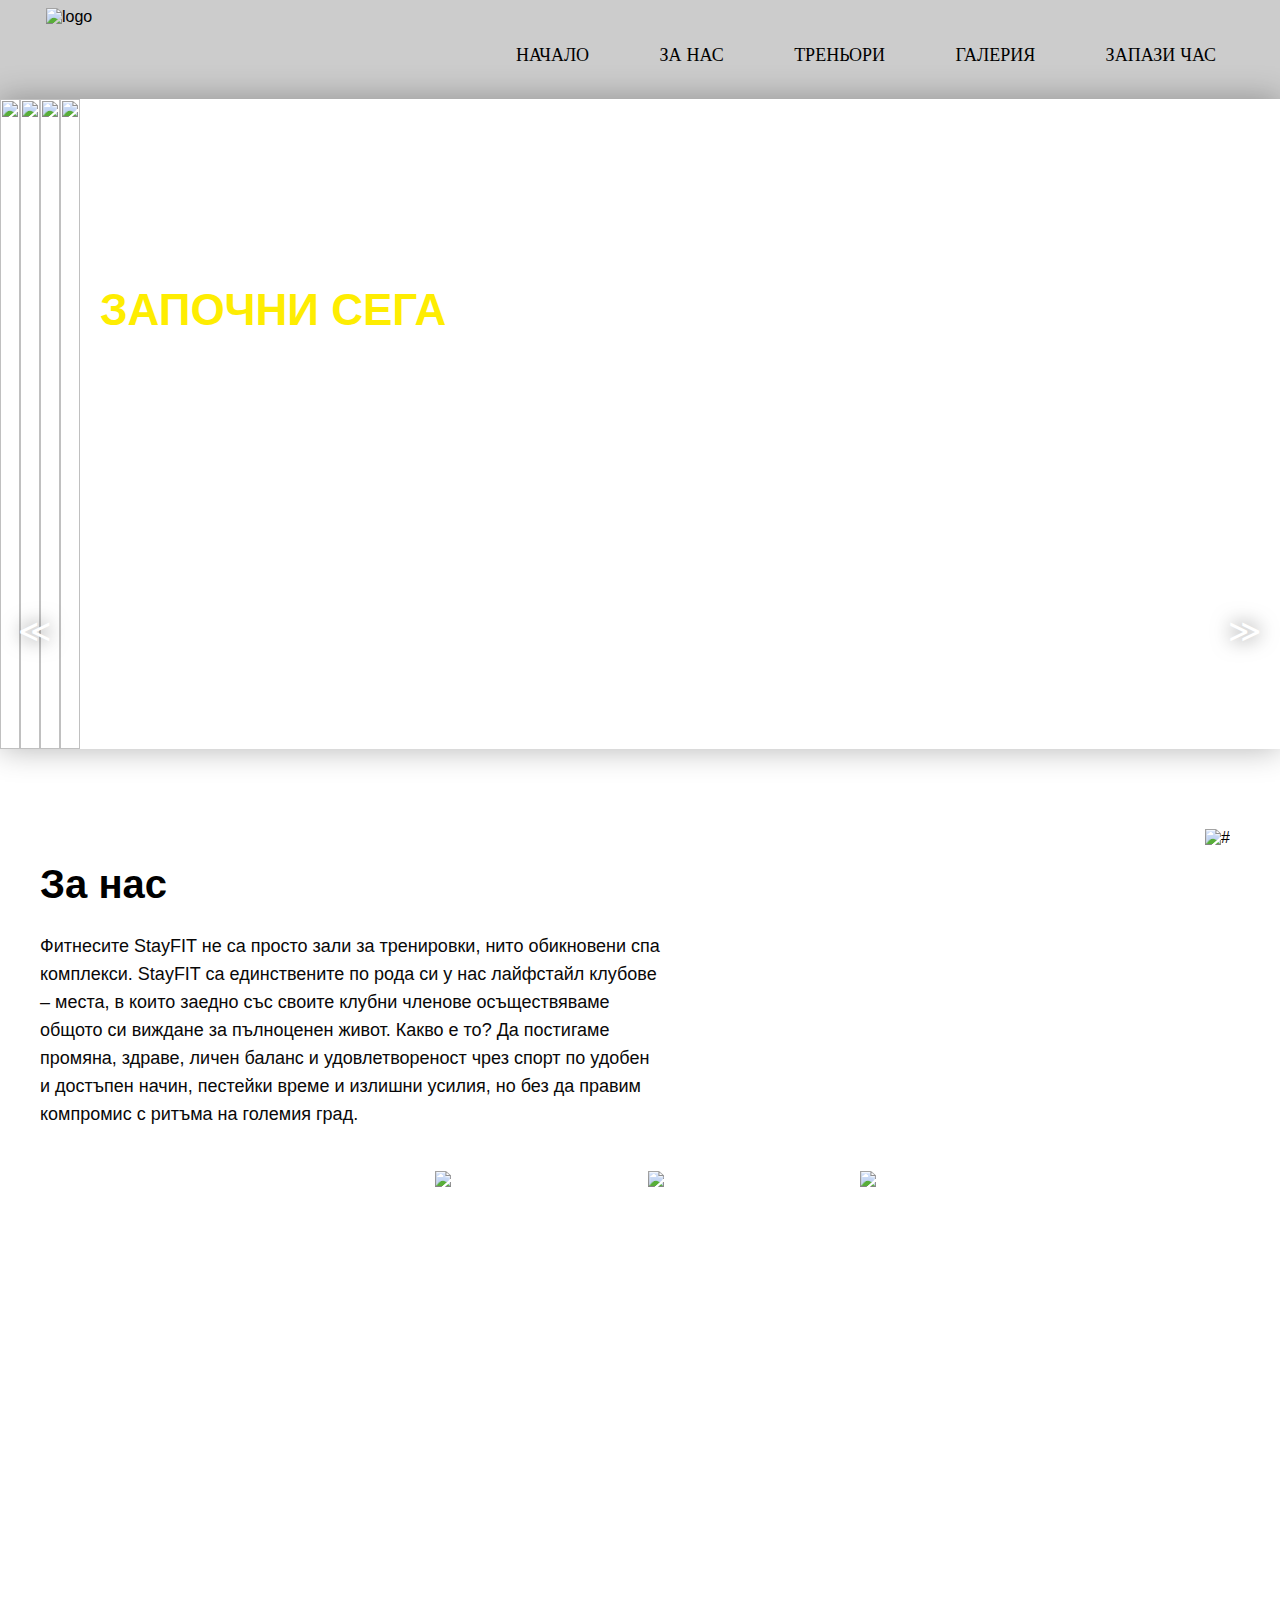
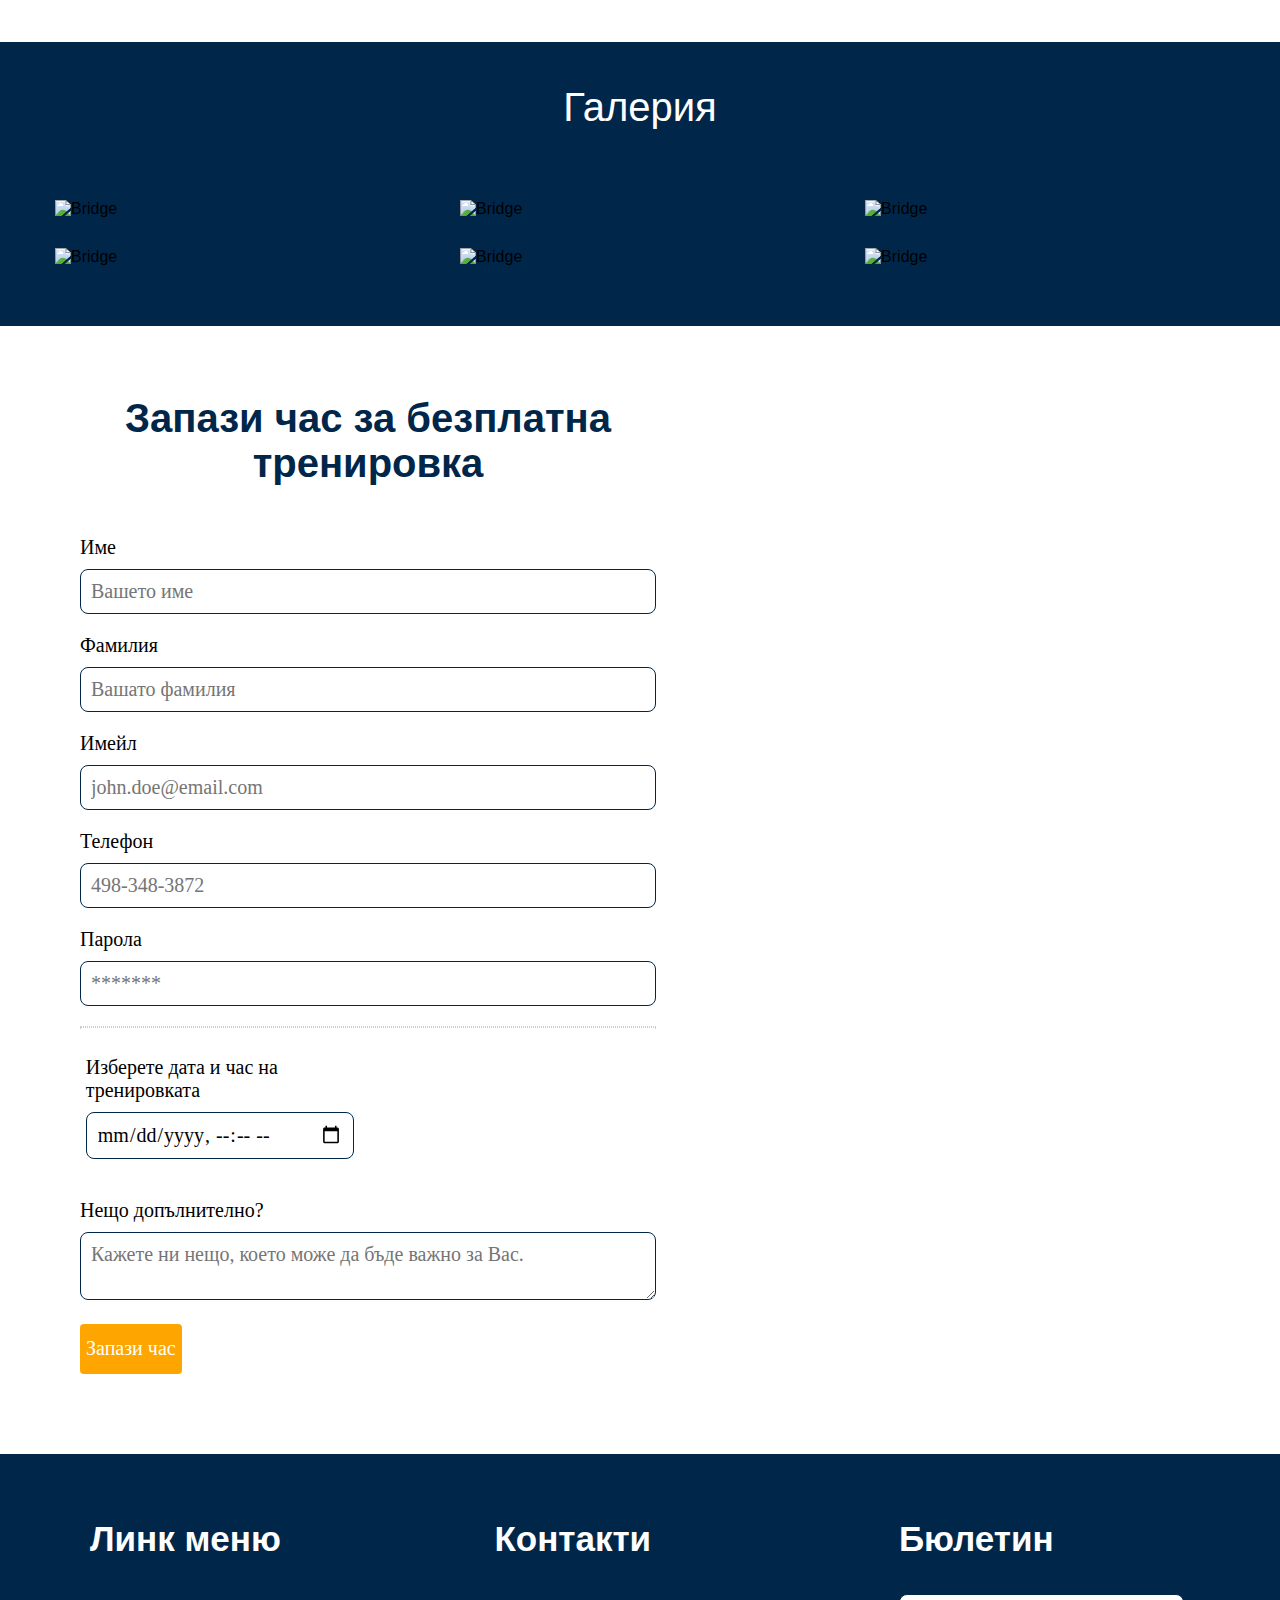
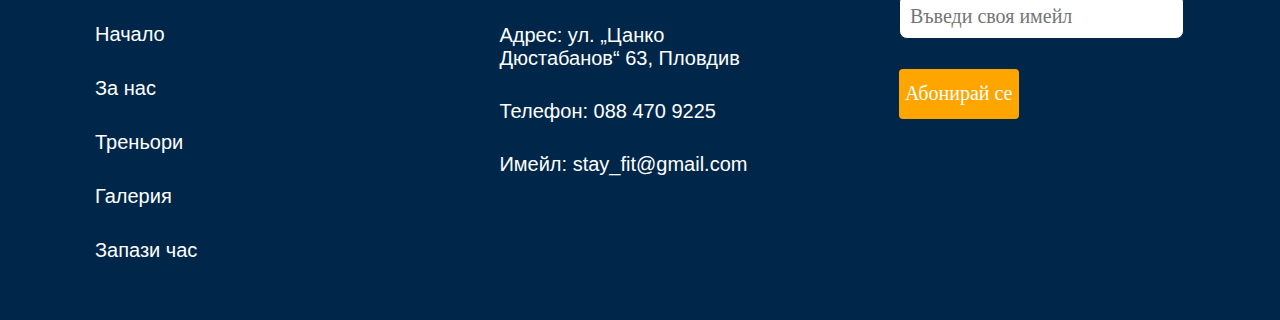
==== CourseWork/index.html @ 530b2f4f "Started validating the form" ====
<!DOCTYPE html>
<html lang="en">
<head>
    <meta charset="UTF-8">
    <meta http-equiv="X-UA-Compatible" content="IE=edge">
    <meta name="viewport" content="width=device-width, initial-scale=1.0">
    <link rel="stylesheet" href="styles.css">
    <link rel="preconnect" href="https://fonts.googleapis.com">
    <link rel="preconnect" href="https://fonts.gstatic.com" crossorigin>
    <link href="https://fonts.googleapis.com/css2?family=Koulen&display=swap" rel="stylesheet">
    <script src="slider.js"></script>
    <script src="scroll.js" ></script>
    <script src="validate.js"></script>
    <title>StayFIT</title>
</head>
<body>
  
    <header id="site-header">
        <div class="site-identity">
         <a href="index.html"><img id="logo" src="images/logo.png" alt="logo"></a>
        </div>  
        <nav class="site-navigation">
          <ul class="nav">
            <li><a href="#site-header">Начало</a></li> 
            <li><a href="#about">За нас</a></li> 
            <li><a href="#trainers">Треньори</a></li> 
            <li><a href="#gallery">Галерия</a></li> 
            <li><a href="#booking-form">Запази час</a></li> 
          </ul>
        </nav>
      </header> 
      <main>
         <div id="slider">
            <ul id="slideWrap"> 
               <li><img src="images/banner2.jpg" alt=""></li>
               <li><img src="images/banner4.jpg" alt=""></li>
                <li><img src="images/banner1.jpg" alt=""></li>
                <li><img src="images/banner3.jpg" alt=""></li>
              </ul>
        </div>
        <div class="banner_text">
            <div class="container">
               <div class="row">
                  <div class="col-md-10">
                     <div class="stewart">
                        <span>Започни сега</span>
                        <h1>Безплатна тренировка </h1>
                        <a id="prev" href="#">&#8810;</a>
                        <a id="next" href="#">&#8811;</a>
                     </div>
                  </div>
               </div>
            </div>
         </div>
         <div id ="about">
                     <div class ="titlepage">
                        <h2>За нас</h2>
                        
                        <p>Фитнесите StayFIT не са просто зали за тренировки, нито обикновени спа комплекси. 
                           StayFIT са единствените по рода си у нас лайфстайл клубове – места, в които заедно със своите
                            клубни членове осъществяваме общото си виждане за пълноценен живот. Какво е то? Да постигаме промяна,
                             здраве, личен баланс и удовлетвореност чрез спорт по удобен и достъпен начин, пестейки време и излишни 
                             усилия, но без да правим компромис с ритъма на големия град. </p>
                     </div>
                  </div>
                     <div class="about_img">
                        <figure><img src="images/about.jpg" alt="#"/></figure>
                     </div>
                  </div>
               </div>
            </div>
         </div>
         <div id="trainers">
                     <div class="trainers-titlepage">
                        <h2>Нашите треньори</h2>
                        <p>Избери между едни от най-опитните треньори в страната </p>
                     </div>
                     <div class = "trainer-container">
                        <div class="trainer_img">
                          <img src="images/coach1.jpg" alt="#"/>
                        </div>
                        <div class="trainer">
                           <h3>Крум Дойчинов </h3>
                           <p>ПЕРСОНАЛЕН ТРЕНЬОР</p>
                        </div> 
                     </div>
                     <div class="trainer-container">
                        <div class="trainer_img">
                        <img src="images/coach2.png" alt="#"/>
                        </div>
                        <div class="trainer">
                           <h3>Георги Иванов </h3>
                           <p>ГРУПОВ ТРЕНЬОР</p>
                        </div>
                     </div>
                     <div class="trainer-container">
                        <div class="trainer_img">
                        <img src="images/coach3.png" alt="#"/>
                        </div>
                        <div class="trainer">
                           <h3>Петър Александров </h3>
                           <p>ПЕРСОНАЛЕН ТРЕНЬОР</p>
                        </div>
                     </div>
            </div>
         </div>
         <div id="gallery">
            <div class="titlepage">
               <h2>Галерия</h2>
            </div>
           <div class="gallery_images">
            <img class="gallery_img" src="images/gallery1.jpg" alt="Bridge">
            <img class="gallery_img" src="images/gallery2.jpg" alt="Bridge">
            <img class="gallery_img" src="images/gallery3.jpg" alt="Bridge">
            <img class="gallery_img" src="images/gallery4.jpg" alt="Bridge">
            <img class="gallery_img" src="images/gallery5.jpg" alt="Bridge">
            <img class="gallery_img" src="images/gallery6.jpg" alt="Bridge">
           </div>
         </div>
         <div id="booking-form">
            <div class="booking-title">
               <p>Запази час за безплатна тренировка</p>
            </div>
            <form name="myForm" action="index.html" method="post" onsubmit="return validateForm()">
               <div class="elem-group">
                 <label for="name">Име</label>
                 <input type="text" id="name" name="visitor_name" placeholder="Вашето име">
               </div>
               <div class="elem-group">
                  <label for="secondName">Фамилия</label>
                  <input type="text" id="secondName" name="visitor_secondName" placeholder="Вашато фамилия">
                </div>
               <div class="elem-group">
                 <label for="email">Имейл</label>
                 <input type="email" id="email" name="visitor_email" placeholder="john.doe@email.com" required>
               </div>
               <div class="elem-group">
                 <label for="phone">Телефон</label>
                 <input type="tel" id="phone" name="visitor_phone" placeholder="498-348-3872" required>
               </div>
               <div class="elem-group">
                  <label for="password">Парола</label>
                  <input type="password" id="password" name="visitor_password" placeholder="*******" required>
                </div>
               <hr>
               <div class="elem-group inlined">
                 <label for="date">Изберете дата и час на тренировката</label>
                 <input type="datetime-local" id="date" name="date" required>
               </div>
               <div class="elem-group">
                 <label for="message">Нещо допълнително?</label>
                 <textarea id="message" name="visitor_message" placeholder="Кажете ни нещо, което може да бъде важно за Вас." ></textarea>
               </div>
               <button type="submit">Запази час</button>
             </form>
         </div>
         <div class="mapouter">
            <div class="gmap_canvas">
            <iframe width="500" height="500" id="gmap_canvas" src="https://maps.google.com/maps?q=%D1%83%D0%BB.%20%E2%80%9E%D0%A6%D0%B0%D0%BD%D0%BA%D0%BE%20%D0%94%D1%8E%D1%81%D1%82%D0%B0%D0%B1%D0%B0%D0%BD%D0%BE%D0%B2%E2%80%9C%2063,%204000%20%D0%A6%D0%B5%D0%BD%D1%82%D1%8A%D1%80,%20%D0%9F%D0%BB%D0%BE%D0%B2%D0%B4%D0%B8%D0%B2&t=&z=13&ie=UTF8&iwloc=&output=embed" frameborder="0" scrolling="no" marginheight="0" marginwidth="0"></iframe>
            <a href="https://123movies-a.com"></a>
            <br>
            <a href="https://www.embedgooglemap.net">embed map</a>
           </div>
        </div>
      </main>
      <footer>
         <div class="link-menu">
            <h3>Линк меню</h3>
                     <ul >
                        <li><a href="#site-header">Начало</a></li>
                        <li><a href="#about"> За нас</a></li>
                        <li><a href="#trainers">Треньори</a></li>
                        <li><a href="#gallery">Галерия</a></li>
                        <li><a href="#booking-form">Запази час</a></li>     
                     </ul>
         </div>
         <div class="contacts">
            <h3>Контакти</h3>
                     <ul id="contacts-address" >
                        <li>Адрес: ул. „Цанко Дюстабанов“ 63, Пловдив</li>
                        <li>Телефон: 088 470 9225 </li>
                        <li>Имейл: stay_fit@gmail.com  </li>
                     </ul>      
         </div>
         <div class="news-subs">
            <h3>Бюлетин</h3>
            <form class="bottom_form">
               <input class="enter" placeholder="Въведи своя имейл" type="text" name="Enter your email">
               <button class="sub_btn">Абонирай се</button>
            </form>
         </div>
      </footer>
</body>
</html>
---- CourseWork/styles.css ----
html {
  scroll-behavior: smooth;
}
body {
  font-family: Helvetica;
  margin: 0;
}
#logo {
  width: 150px;
  height: 75px;
  padding-top: 0px;
  padding-left: 30px;
}
a {
  text-decoration: none;
  color: #000;
}
#site-header {
  border-bottom: 1px solid #ccc;
  padding: 0.5em 1em;
  display: flex;
  justify-content: space-between;
  background-color: rgba(0, 0, 0, 0.2);
}
.site-navigation ul li a{
  text-transform: uppercase;
}
.site-navigation ul li a:hover{
  color: #00274a;
  border-bottom: #00274a solid 3px;
}
.site-navigation ul,
.site-navigation li {
  margin: 0;
  padding: 0;
}

.site-navigation li {
  font-family: "Koulen", cursive;
  font-size: 18px;
  padding-right: 30px;
  display: inline-block;
  margin: 1.7em 1em 1em 1em;
}
/** banner section **/
#slider {
  position: relative;
  width: 100%;
  height: 650px;
  overflow: hidden;
  box-shadow: 0 0 30px rgba(0, 0, 0, 0.3);
}
#slider ul {
  position: relative;
  list-style: none;
  height: 100%;
  width: 10000%;
  padding: 0;
  margin: 0;
  transition: all 750ms ease;
  left: 0;
}
#slider ul li {
  position: relative;
  height: 100%;

  float: left;
}
#slider ul li img {
  width: 100%;
  height: 650px;
}
#prev,
#next {
  width: 50px;
  line-height: 50px;
  text-align: center;
  color: white;
  text-decoration: none;
  position: absolute;
  top: 85%;
  border-radius: 50%;
  font-size: 2rem;
  text-shadow: 0 0 20px rgba(0, 0, 0, 0.6);
  transform: translateY(-50%);
  transition: all 150ms ease;
}
#prev {
  left: 10px;
}
#next {
  right: 10px;
}

#prev:hover,
#next:hover {
  background-color: rgba(0, 0, 0, 0.5);
  text-shadow: 0;
}

.banner_text {
  position: absolute;
  width: 100%;
  top: 50%;
  transform: translateY(-50%);
}

.stewart span {
  text-transform: uppercase;
  font-weight: 600;
  font-size: 44px;
  line-height: 35px;
  color: #feed01;
  display: block;
  padding-top: 100px;
  padding-left: 100px;
  padding-bottom: 24px;
}

.stewart h1 {
  padding-left: 100px;
  padding-bottom: 35px;
  text-transform: uppercase;
  font-weight: 600;
  font-size: 106px;
  line-height: 90px;
  color: #fff;
}

.stewart p {
  font-weight: 400;
  font-size: 17px;
  line-height: 28px;
  color: #fff;
}

#about {
  background-color: #fff;
  padding-top: 80px;
}

#about .titlepage {
  text-align: left;
  padding-bottom: 0;
  max-width: 443px;
  width: 100%;
  float: left;
}

#about .titlepage h2 {
  font-size: 40px;
  margin-bottom: 25px;
  padding-left: 40px;
}

#about .titlepage p {
  width: 620px;
  font-weight: 400;
  font-size: 18px;
  line-height: 28px;
  color: #090808;
  padding-left: 40px;
}

.about_img {
  overflow: hidden;
}

.about_img figure {
  margin: 0;
}

.about_img figure img {
  padding-bottom: 80px;
  padding-right: 50px;
  max-width: 480px;
  max-height: 480px;
  transition: all 0.5s;
  float: right;
}

.about_img figure img:hover {
  transform: scale(1.15);
}
.trainers-titlepage h2 {
  font-size: 32px;
}
.trainers-titlepage p {
  padding-bottom: 25px;
  font-size: 25px;
}
#trainers,
.trainers-titlepage {
  font-weight: 400;
  text-align: center;
  color: #fff;
}

.trainer-container {
  margin-left: 40px;
  max-width: 25%;
  display: inline-block;
  vertical-align: top;
}
.trainer_img img {
  height: 15em;
  width: 100%;
}
#trainers {
  background: url(images/tra_bg.jpg);
  background-repeat: no-repeat;
  background-size: 100% 100%;
  padding: 15px 0 30px 0;
  margin-top: 60px;
  height: 530px;
}
.trainer-container:hover {
  background-color: #fff;
  transition: ease-in all 0.5s;
  color: #090808;
  transform: scale(1.1);
}
/** gallery  section **/

#gallery {
  background-color: #00274a;
  margin-top: 80px;
  padding: 10px 0 30px 0;
}

#gallery .titlepage h2 {
  margin-bottom: 70px;
  font-size: 40px;
  font-weight: 500;
  text-align: center;
  color: #fff;
}

#gallery .titlepage h2::before {
  background-color: #000;
  top: 65px;
}
#gallery {
  overflow: hidden;
  margin-bottom: 30px;
  transition: ease-in all 0.4s;
}

#gallery .gallery_img:hover {
  transform: scale(1.07);
  transition: ease-in all 0.3s;
}

#gallery .gallery_images img {
  padding-left: 55px;
  width: 27%;
  transition: ease-in all 0.3s;
  margin-bottom: 30px;
  display: inline-block;
}

/** form section**/
#booking-form {
  width: 45%;
  padding-left: 80px;
  display: inline-block;
}
.booking-title {
  margin-bottom: 50px;
  font-size: 40px;
  font-weight: 550;
  text-align: center;
  color: #00274a;
}

div.elem-group {
  margin: 20px 0;
}

div.elem-group.inlined {
  width: 49%;
  display: inline-block;
  margin-left: 1%;
}

label {
  display: block;
  font-family: "Nanum Gothic";
  padding-bottom: 10px;
  font-size: 1.25em;
}

input,
select,
textarea {
  border-radius: 8px;
  border: 1.5px solid #00274a;
  box-sizing: border-box;
  font-size: 1.25em;
  font-family: "Nanum Gothic";
  width: 100%;
  padding: 10px;
}

div.elem-group.inlined input {
  width: 95%;
  display: inline-block;
}

textarea {
  max-height: 300px;
  max-width: 100%;
}

hr {
  border: 1px dotted #ccc;
}

button {
  height: 50px;
  background: orange;
  border: none;
  color: white;
  font-size: 1.25em;
  font-weight: 500;
  font-family: "Nanum Gothic";
  border-radius: 4px;
  cursor: pointer;
}

button:hover {
  border: 2px solid black;
}

.mapouter {
  position: relative;
  float: right;
  padding-right: 30px;
  padding-top: 209px;
  height: 450px;
  width: 500px;
}
.gmap_canvas {
  overflow: hidden;
  background: none !important;
  height: 460px;
  width: 500px;
}

footer {
  width: 100%;
  background: #00274a;
  margin-top: 80px;
  padding-top: 30px;
}
footer h3 {
  padding-left: 35px;
  color: #fff;
  font-size: 35px;
  font-weight: 550;
  text-align: left;
}
.link-menu {
  width: 25%;
  vertical-align: top;
  display: inline-block;
  padding-left: 55px;
  margin-bottom: 40px;
}
.contacts,
.news-subs {
  width: 25%;
  vertical-align: top;
  display: inline-block;
  padding-left: 80px;
  margin-bottom: 40;
}
.link-menu ul li {
  text-align: left;
  list-style-type: none;
  color: #fff;
  padding-top: 20px;
  font-size: 30px;
}
.link-menu ul li a:hover {
  border-bottom: #fff solid 2px;
}
.link-menu ul li a {
  text-align: left;
  color: #fff;
  font-size: 20px;
}

.contacts ul li{
  display: inline-block;
  color: #fff;
  font-size: 20px;
  padding-top: 30px;
}
.bottom_form {
  padding-left: 35px;
}
.sub_btn {
  margin-top: 30px;
}
.contacts-container {
  display: inline-block;
}
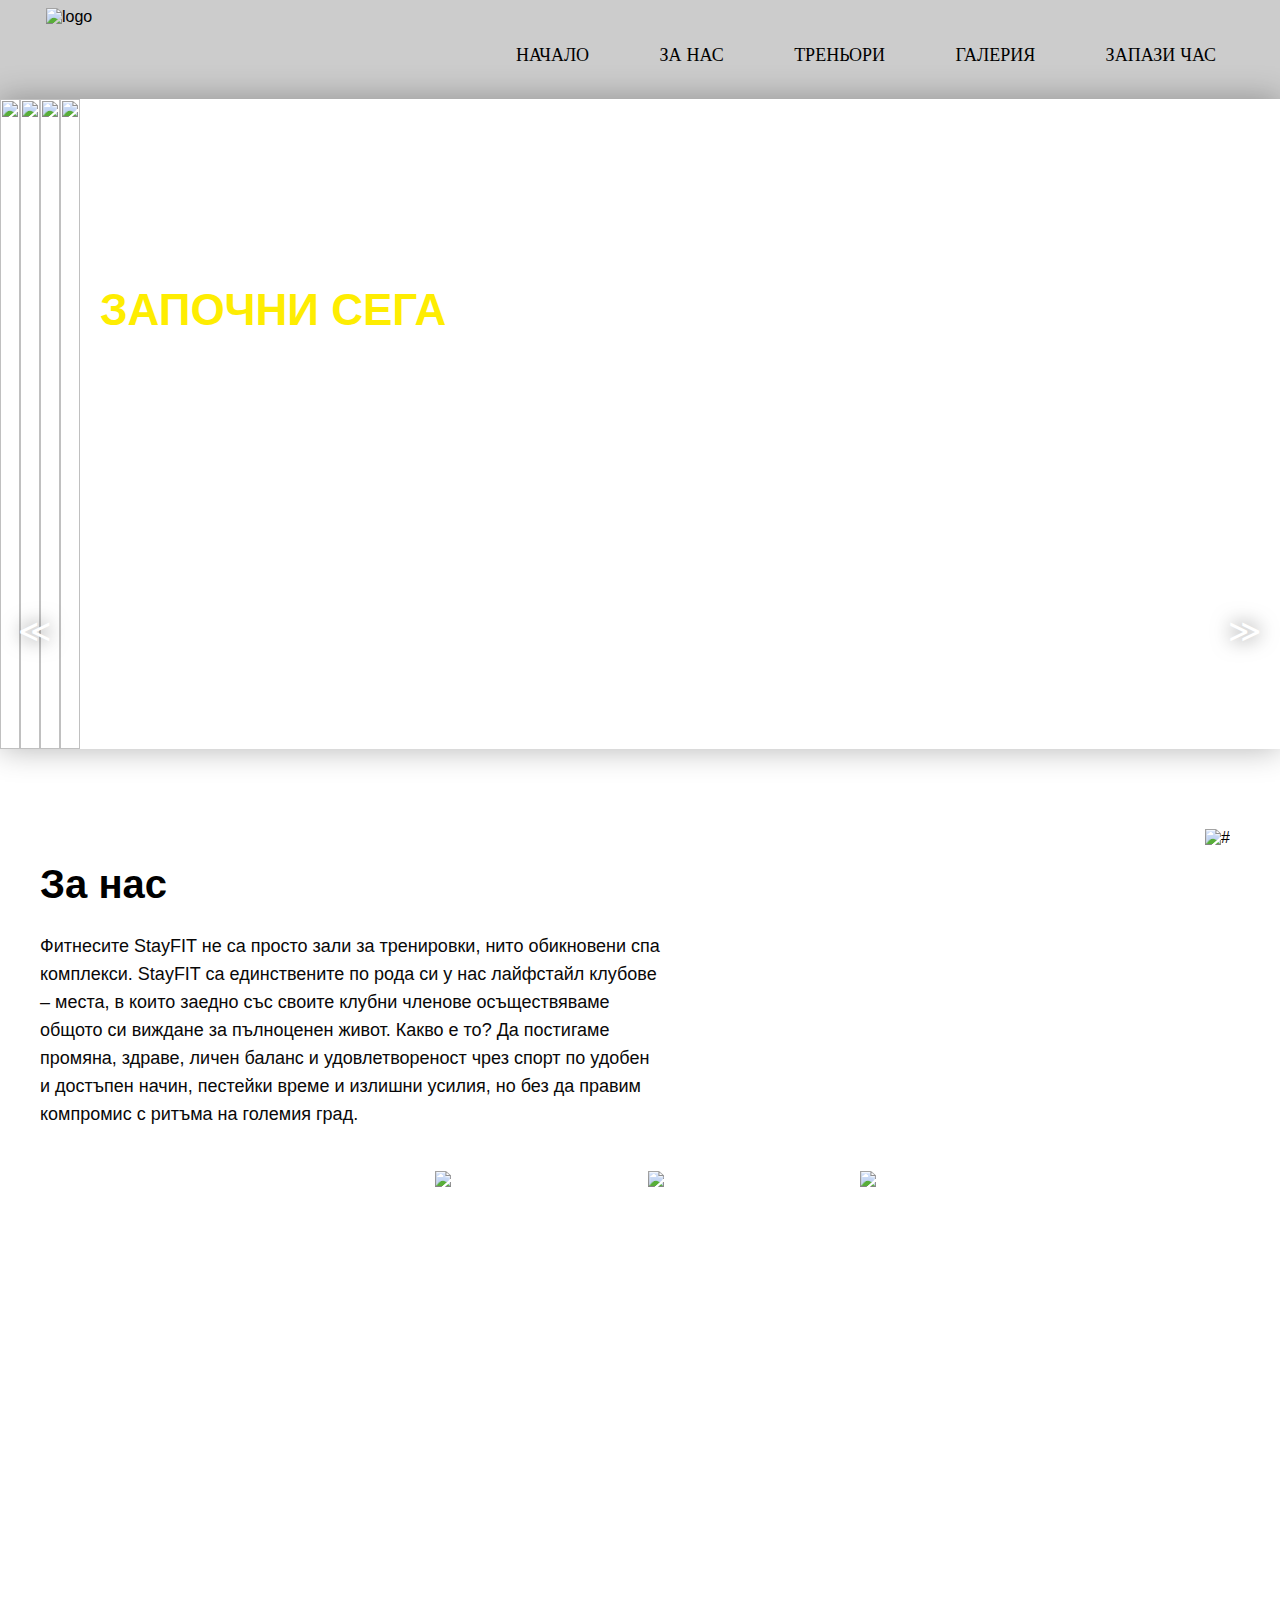
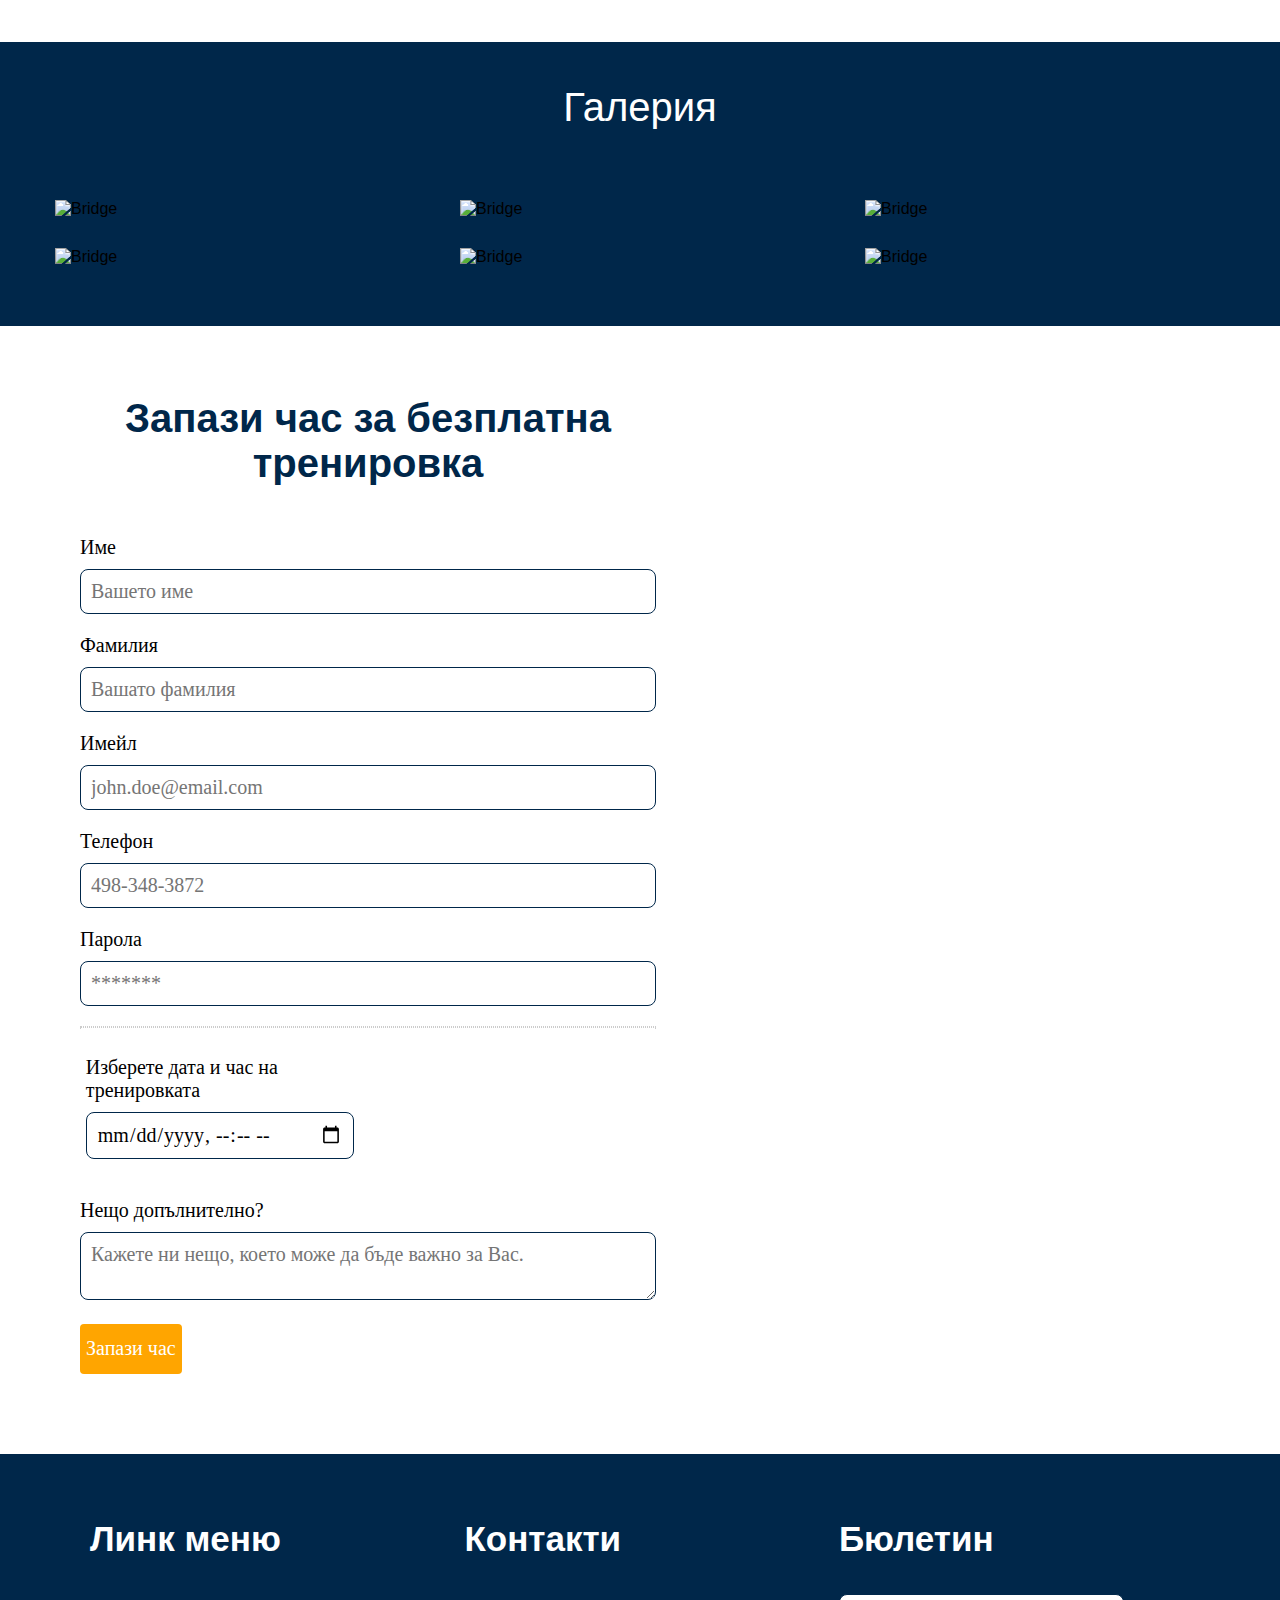
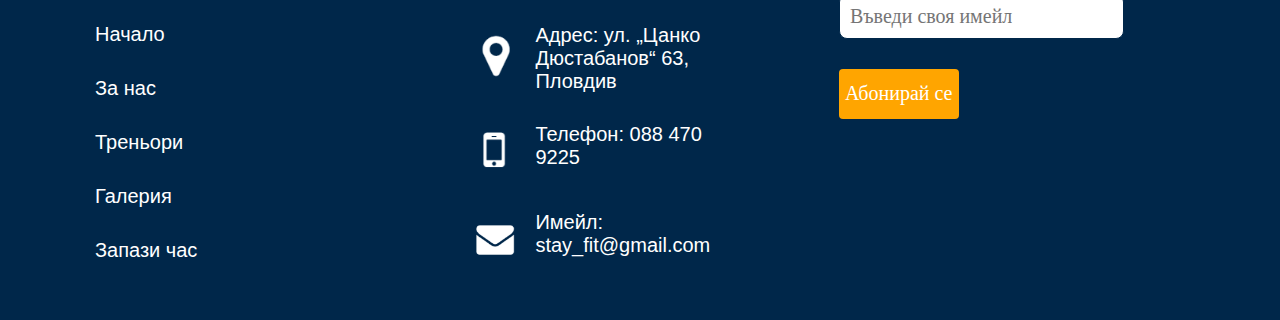
==== commit 959d031e: "Added icons + better alert messages" ====
--- a/CourseWork/index.html
+++ b/CourseWork/index.html
@@ -11,6 +11,7 @@
     <script src="slider.js"></script>
     <script src="scroll.js" ></script>
     <script src="validate.js"></script>
+    <script src="https://unpkg.com/sweetalert/dist/sweetalert.min.js"></script>
     <title>StayFIT</title>
 </head>
 <body>
@@ -121,7 +122,7 @@
             <div class="booking-title">
                <p>Запази час за безплатна тренировка</p>
             </div>
-            <form name="myForm" action="index.html" method="post" onsubmit="return validateForm()">
+            <form name="myForm" action="index.html" method="post" onsubmit="return validateForm()" >
                <div class="elem-group">
                  <label for="name">Име</label>
                  <input type="text" id="name" name="visitor_name" placeholder="Вашето име">
@@ -177,9 +178,9 @@
          <div class="contacts">
             <h3>Контакти</h3>
                      <ul id="contacts-address" >
-                        <li>Адрес: ул. „Цанко Дюстабанов“ 63, Пловдив</li>
-                        <li>Телефон: 088 470 9225 </li>
-                        <li>Имейл: stay_fit@gmail.com  </li>
+                        <li> <img id="location-icon" src="images/location.png" alt=""> Адрес: ул. „Цанко Дюстабанов“ 63, Пловдив</li>
+                        <li> <img id="phone-icon" src="images/phone.png" alt=""> Телефон: 088 470 9225 </li>
+                        <li><img id="email-icon" src="images/email.png" alt=""> Имейл: stay_fit@gmail.com  </li>
                      </ul>      
          </div>
          <div class="news-subs">
--- a/CourseWork/styles.css
+++ b/CourseWork/styles.css
@@ -1,3 +1,5 @@
+
+
 html {
   scroll-behavior: smooth;
 }
@@ -260,6 +262,9 @@
 }
 
 /** form section**/
+.swal-footer {
+  text-align: center;
+}
 #booking-form {
   width: 45%;
   padding-left: 80px;
@@ -372,7 +377,7 @@
   width: 25%;
   vertical-align: top;
   display: inline-block;
-  padding-left: 80px;
+  padding-left: 50px;
   margin-bottom: 40;
 }
 .link-menu ul li {
@@ -397,6 +402,13 @@
   font-size: 20px;
   padding-top: 30px;
 }
+#location-icon, #phone-icon, #email-icon{
+  padding-right: 10px;
+  max-width: 20%;
+  max-height: 20%;
+  float: left;
+  vertical-align: top;
+}
 .bottom_form {
   padding-left: 35px;
 }
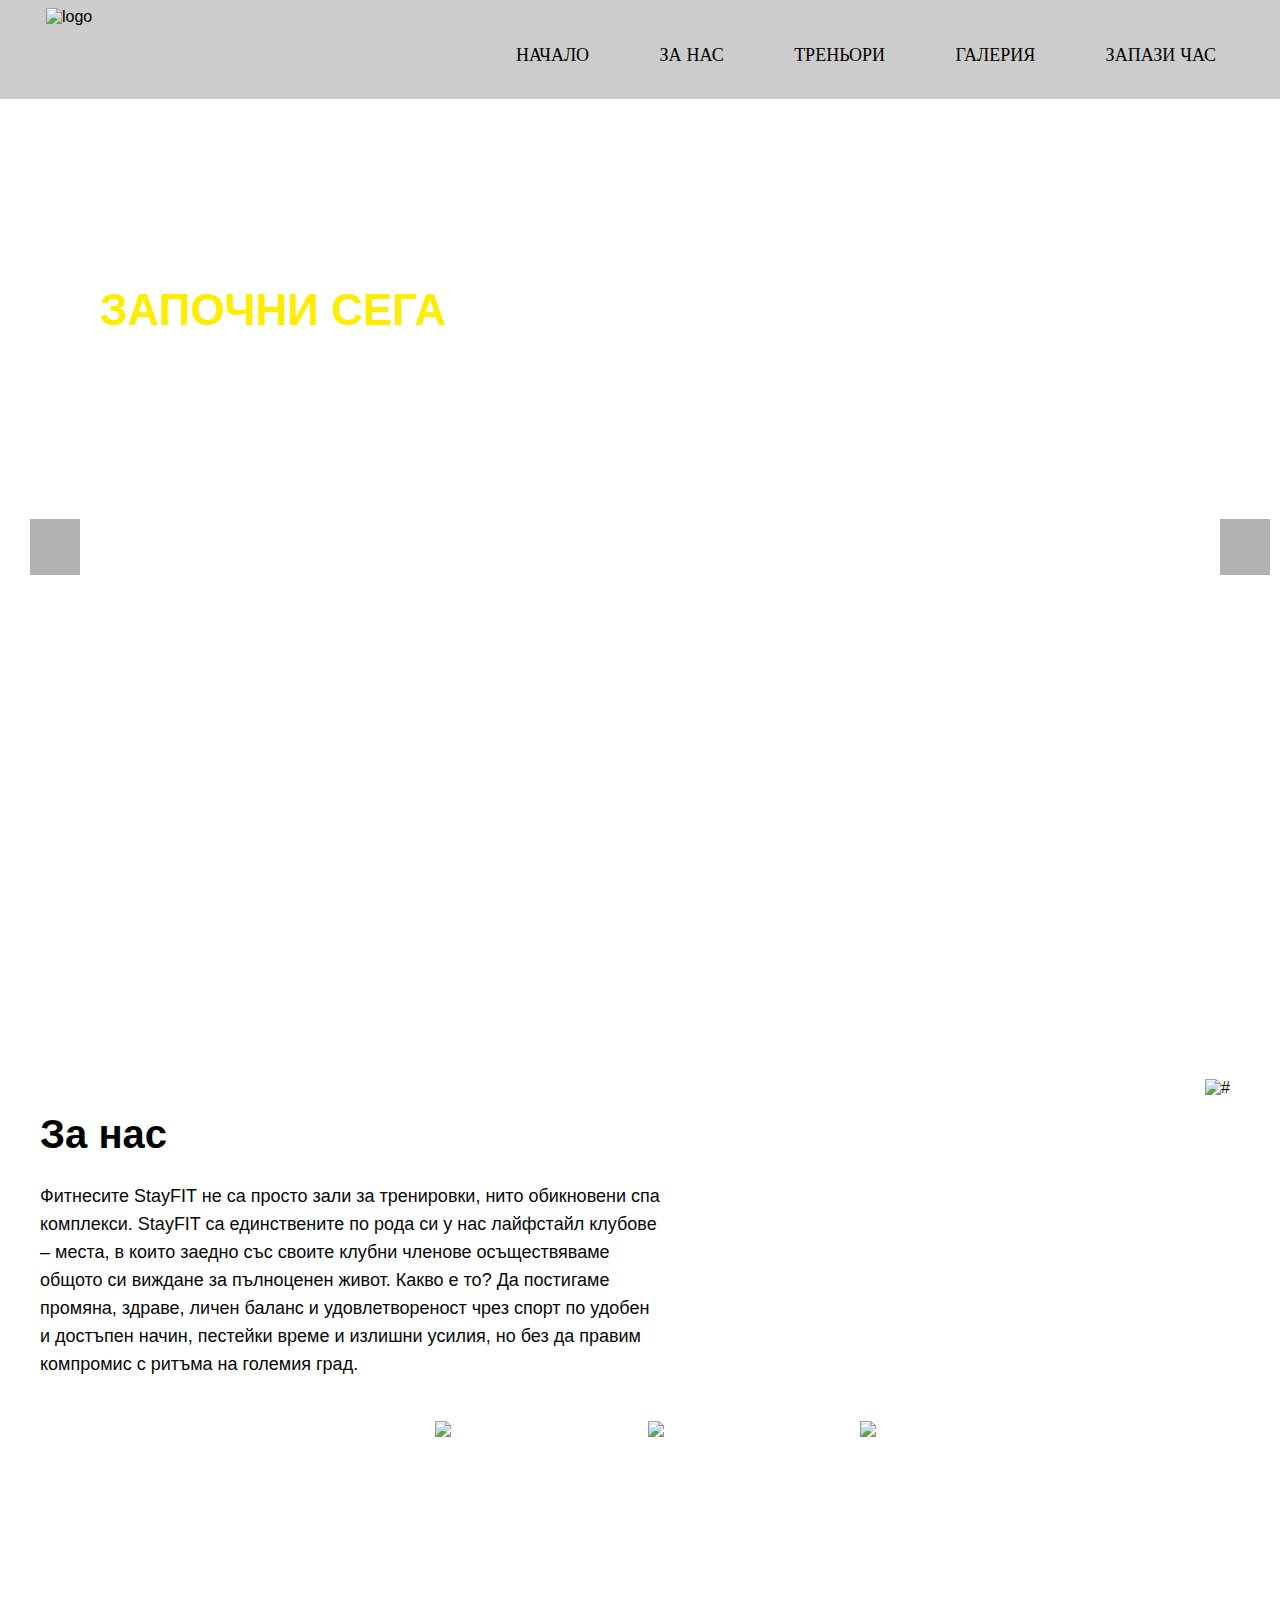
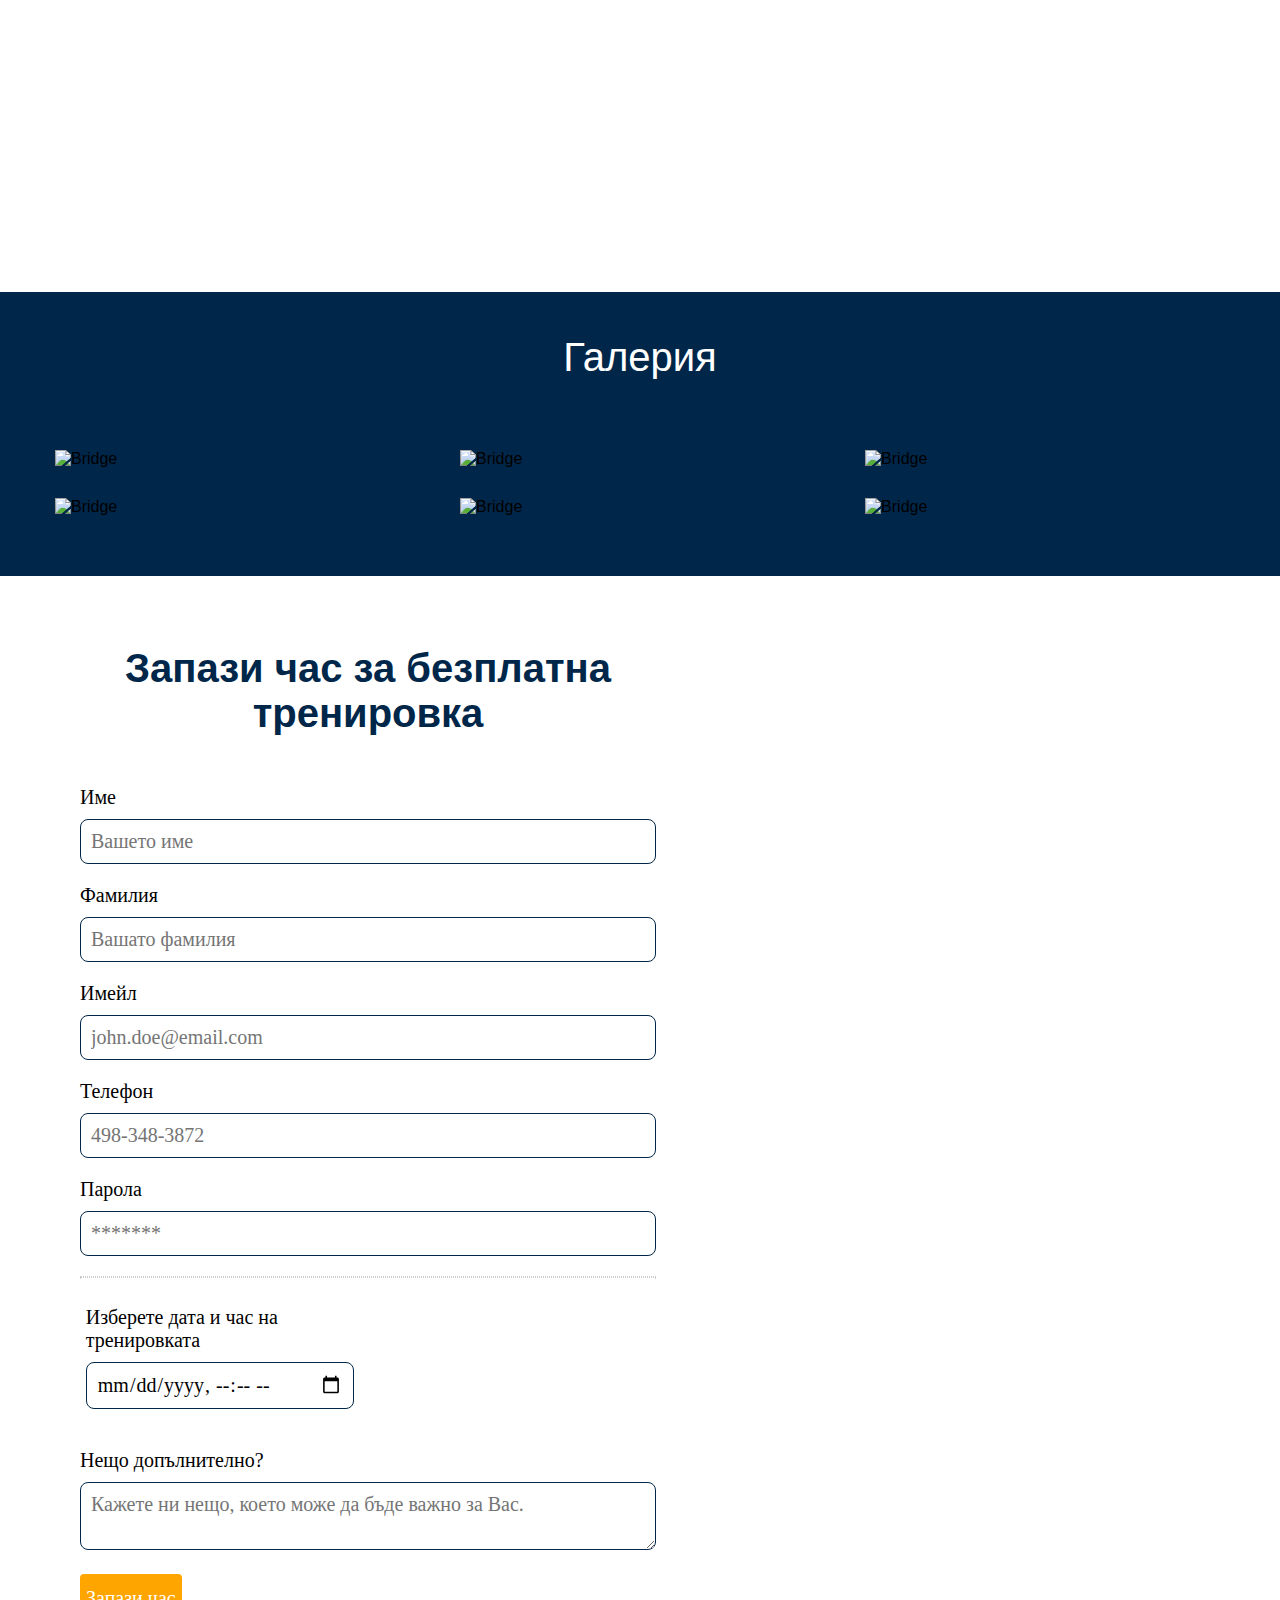
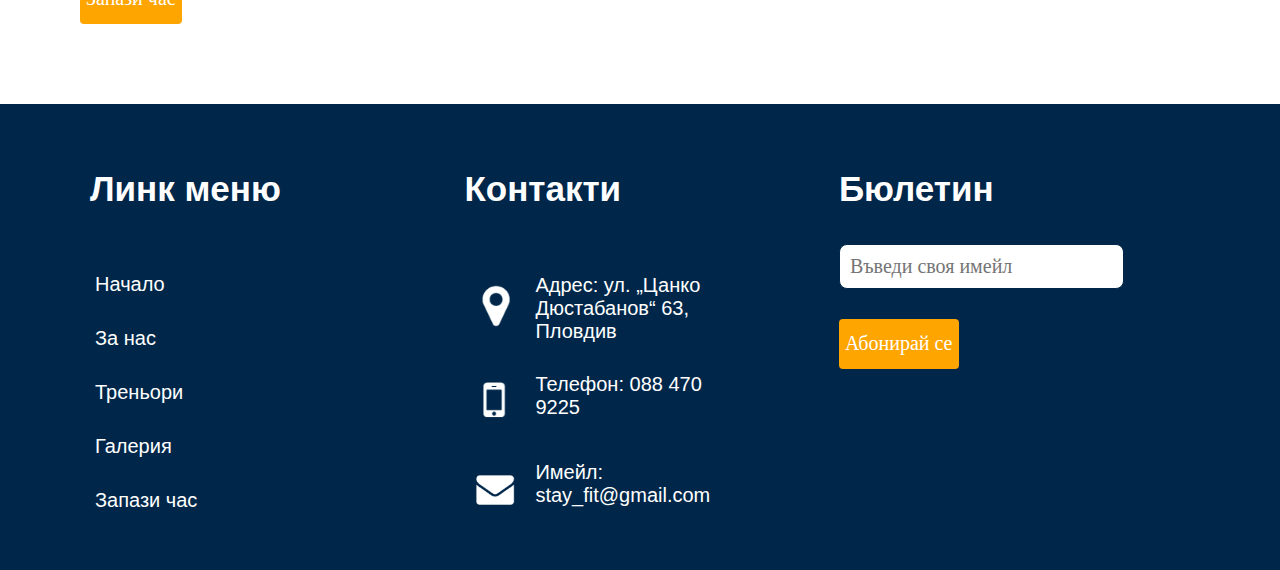
==== commit 18fcc990: "Fixed the slider" ====
--- a/CourseWork/index.html
+++ b/CourseWork/index.html
@@ -31,13 +31,22 @@
         </nav>
       </header> 
       <main>
-         <div id="slider">
-            <ul id="slideWrap"> 
-               <li><img src="images/banner2.jpg" alt=""></li>
-               <li><img src="images/banner4.jpg" alt=""></li>
-                <li><img src="images/banner1.jpg" alt=""></li>
-                <li><img src="images/banner3.jpg" alt=""></li>
-              </ul>
+         <div class="wrap">
+            <div id="dir-control-left" class="dir-control"><i class="fa fa-angle-left fa-5x" aria-hidden="true"></i>
+    </div>
+            <div id="slider">
+                <div class="slide slide1">
+                    
+                </div>
+                <div class="slide slide2">
+                    
+                </div>
+                <div class="slide slide3">
+                    
+                </div>
+            </div>
+            <div id="dir-control-right" class="dir-control"><i class="fa fa-angle-right fa-5x" aria-hidden="true"></i>
+    </div>
         </div>
         <div class="banner_text">
             <div class="container">
@@ -46,8 +55,7 @@
                      <div class="stewart">
                         <span>Започни сега</span>
                         <h1>Безплатна тренировка </h1>
-                        <a id="prev" href="#">&#8810;</a>
-                        <a id="next" href="#">&#8811;</a>
+                      
                      </div>
                   </div>
                </div>
@@ -122,7 +130,7 @@
             <div class="booking-title">
                <p>Запази час за безплатна тренировка</p>
             </div>
-            <form name="myForm" action="index.html" method="post" onsubmit="return validateForm()" >
+            <form name="myForm" action="https://formspree.io/f/mlezzgal" method="post" onsubmit="return validateForm()" >
                <div class="elem-group">
                  <label for="name">Име</label>
                  <input type="text" id="name" name="visitor_name" placeholder="Вашето име">
--- a/CourseWork/styles.css
+++ b/CourseWork/styles.css
@@ -45,59 +45,87 @@
   margin: 1.7em 1em 1em 1em;
 }
 /** banner section **/
-#slider {
-  position: relative;
-  width: 100%;
-  height: 650px;
-  overflow: hidden;
-  box-shadow: 0 0 30px rgba(0, 0, 0, 0.3);
-}
-#slider ul {
-  position: relative;
-  list-style: none;
-  height: 100%;
-  width: 10000%;
-  padding: 0;
-  margin: 0;
-  transition: all 750ms ease;
-  left: 0;
-}
-#slider ul li {
-  position: relative;
-  height: 100%;
-
-  float: left;
-}
-#slider ul li img {
-  width: 100%;
-  height: 650px;
-}
-#prev,
-#next {
-  width: 50px;
-  line-height: 50px;
+#slider, .wrap, .slide-content{
+  margin:0;
+  padding:0;
+  font-family: Cabin, Helvetica, sans-serif;
+  width:100%;
+  height:100vh;
+  overflow-x:hidden;
+}
+.wrap{position:relative;}
+
+.slide{
+  position:absolute;
+  top:0;
+  left:0;
+  width:100%;
+  height:100%;
+  background-size: cover;
+  background-position: center;
+  background-repeat: no-repeat;
+  transition: all 0s;
+}
+
+.slide1{background-image: url('images/banner1.jpg');}
+.slide2{background-image: url('images/banner2.jpg');}
+.slide3{background-image: url('images/banner3.jpg');}
+
+.slide-content{
+  display:flex;
+  flex-direction: column;
+  justify-content: center;
+  align-items: center;
   text-align: center;
-  color: white;
-  text-decoration: none;
-  position: absolute;
-  top: 85%;
-  border-radius: 50%;
-  font-size: 2rem;
-  text-shadow: 0 0 20px rgba(0, 0, 0, 0.6);
-  transform: translateY(-50%);
-  transition: all 150ms ease;
-}
-#prev {
-  left: 10px;
-}
-#next {
-  right: 10px;
-}
-
-#prev:hover,
-#next:hover {
-  background-color: rgba(0, 0, 0, 0.5);
-  text-shadow: 0;
+}
+
+.slide-content span{
+  font-size: 5rem;
+  color:#fff;
+  background-color:rgba(0,0,0, .6);
+  padding:10px 20px;
+}
+
+.dir-control{
+  cursor: pointer;
+  position:absolute;
+  top:50%;
+  margin-top:-30px;
+  width:0;
+  height:0;
+  z-index:5;
+}
+.fa {
+display:inline-block;
+ line-height: 50px;
+ background-color:rgba(0,0,0, .3);
+ width:50px;
+ height:56px;
+ color:white;
+ text-align: center;
+ vertical-align: bottom;
+}
+
+#dir-control-left{
+  left:0;
+  margin-left:30px;
+}
+
+#dir-control-right{
+  right:0;
+  margin-right:60px;
+}
+.slider-active{
+  visibility:hidden;
+  opacity:0;
+}
+.slide.slide-is-active{
+  visibility:visible;
+  opacity: 1;
+}
+
+.slide-transition{
+  transition: all .5s ease-in-out;
 }
 
 .banner_text {
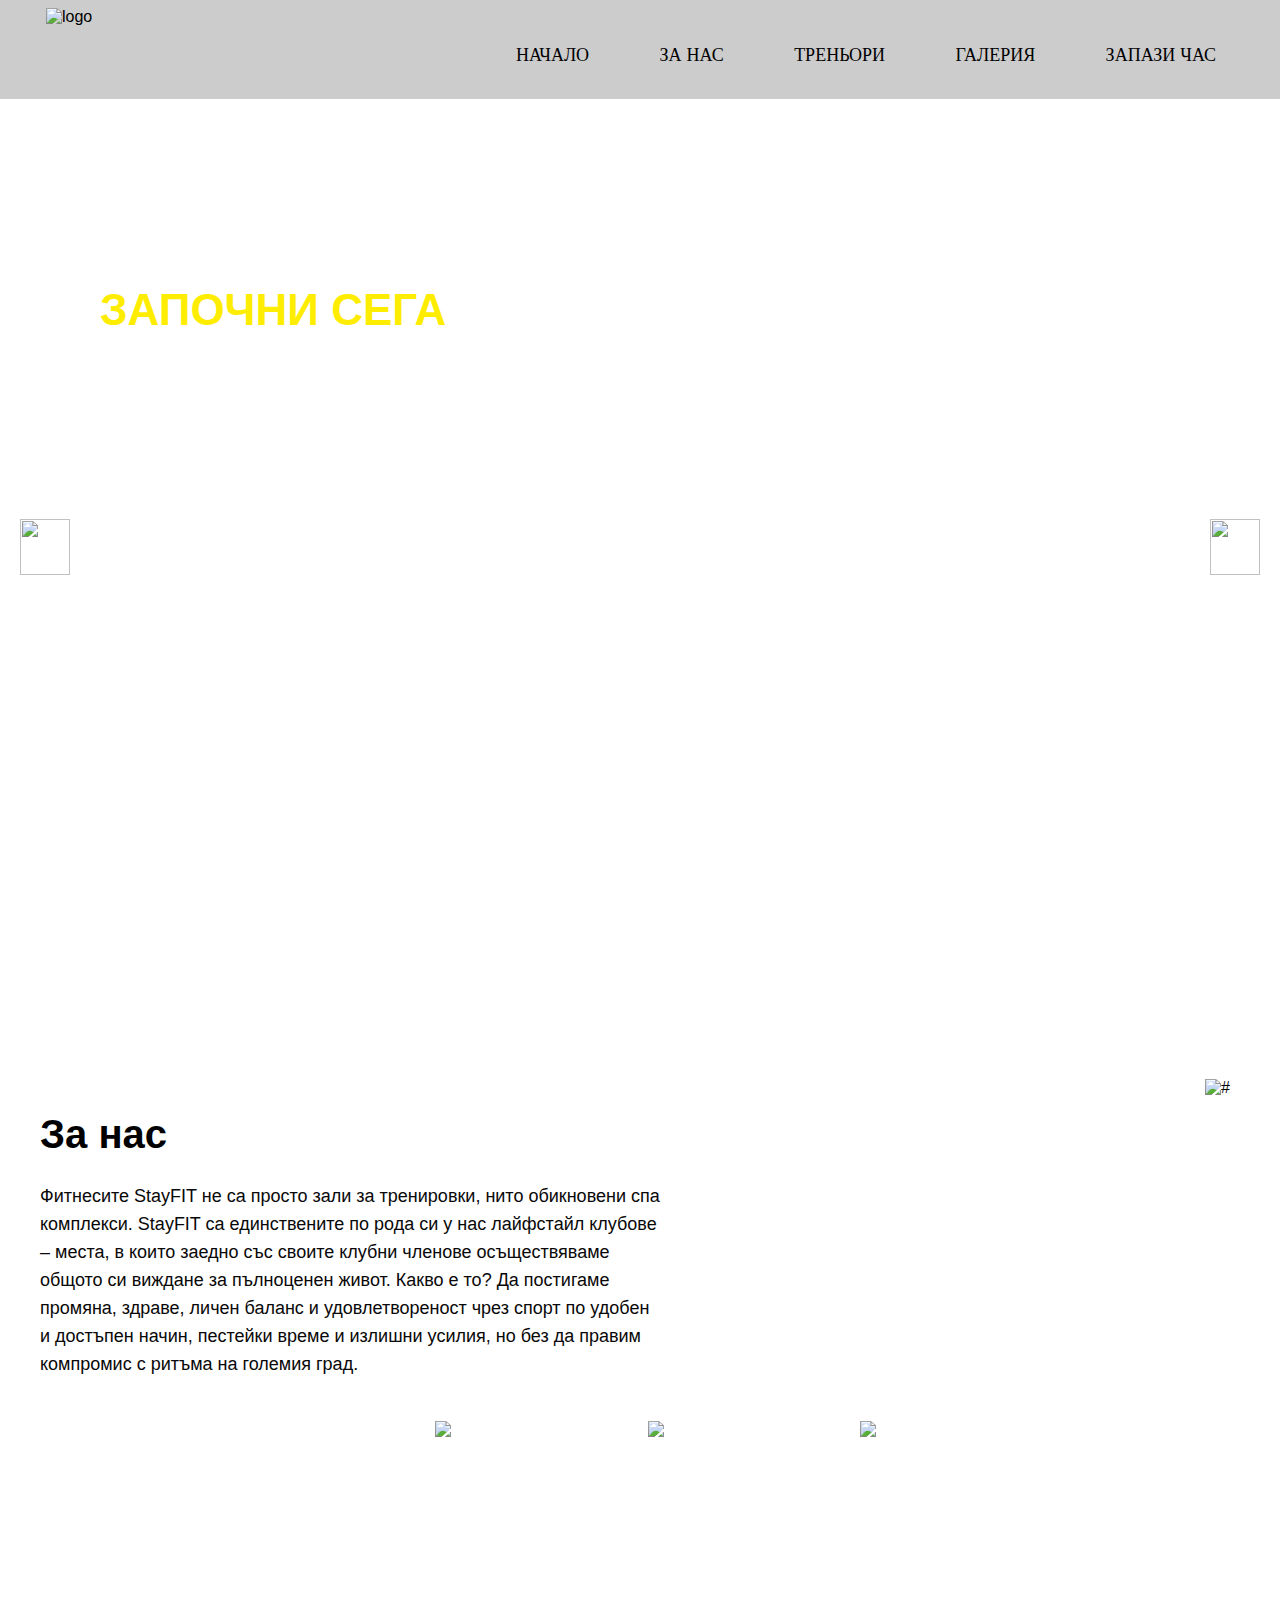
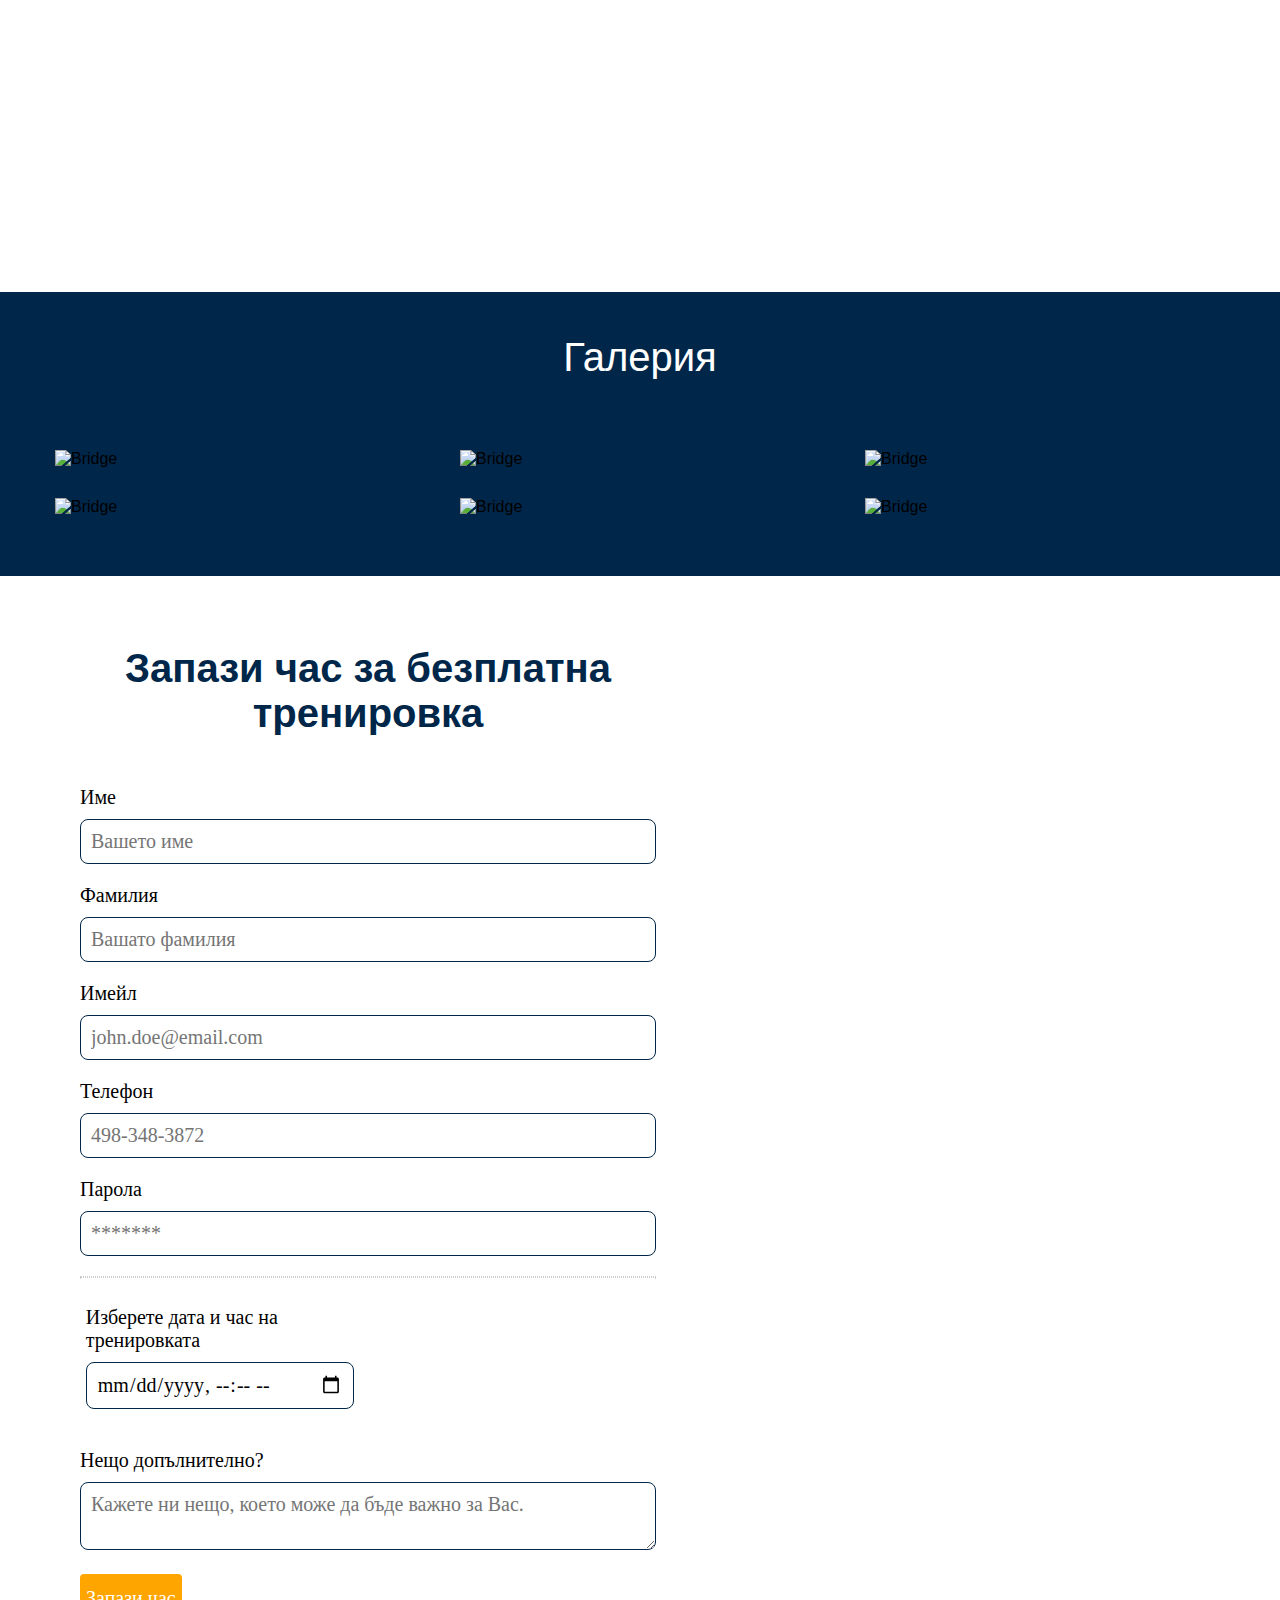
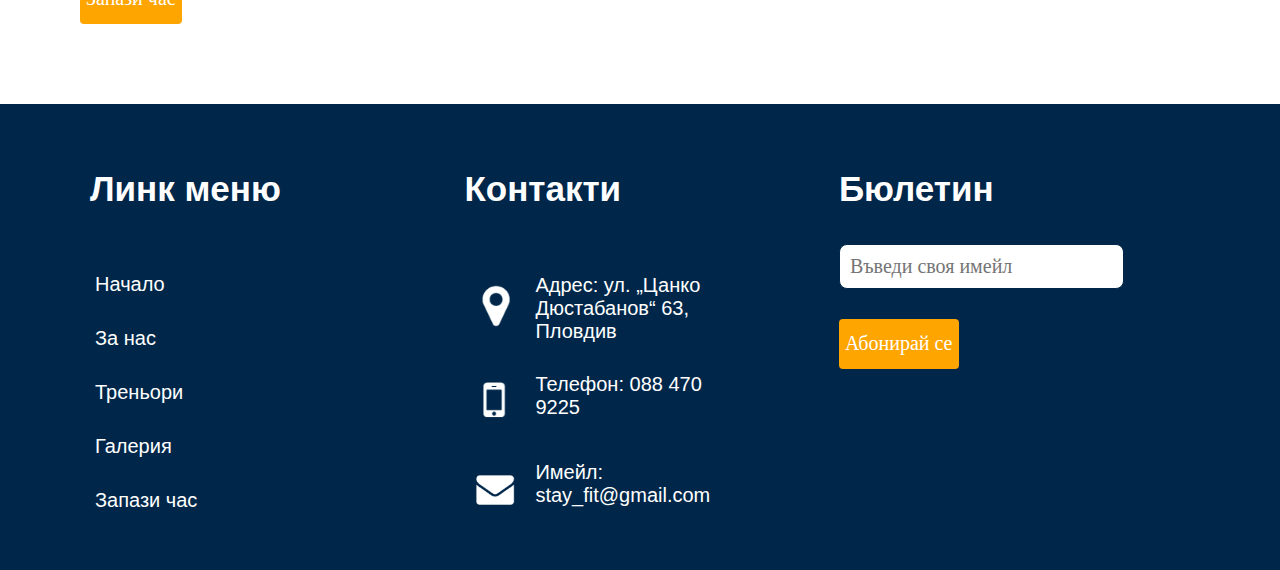
==== commit 19c208ae: "Details" ====
--- a/CourseWork/index.html
+++ b/CourseWork/index.html
@@ -32,8 +32,8 @@
       </header> 
       <main>
          <div class="wrap">
-            <div id="dir-control-left" class="dir-control"><i class="fa fa-angle-left fa-5x" aria-hidden="true"></i>
-    </div>
+            
+            <div id="dir-control-left" class="dir-control"><img class="fa fa-angle-left fa-5x" src="images/arrowLeft.png" alt=""></div>
             <div id="slider">
                 <div class="slide slide1">
                     
@@ -45,7 +45,7 @@
                     
                 </div>
             </div>
-            <div id="dir-control-right" class="dir-control"><i class="fa fa-angle-right fa-5x" aria-hidden="true"></i>
+            <div id="dir-control-right" class="dir-control"><img class="fa fa-angle-left fa-5x" src="images/arrow.png" alt="">
     </div>
         </div>
         <div class="banner_text">
@@ -130,7 +130,7 @@
             <div class="booking-title">
                <p>Запази час за безплатна тренировка</p>
             </div>
-            <form name="myForm" action="https://formspree.io/f/mlezzgal" method="post" onsubmit="return validateForm()" >
+            <form name="myForm" action="index.html" method="post" onsubmit="return validateForm()" >
                <div class="elem-group">
                  <label for="name">Име</label>
                  <input type="text" id="name" name="visitor_name" placeholder="Вашето име">
--- a/CourseWork/styles.css
+++ b/CourseWork/styles.css
@@ -48,7 +48,6 @@
 #slider, .wrap, .slide-content{
   margin:0;
   padding:0;
-  font-family: Cabin, Helvetica, sans-serif;
   width:100%;
   height:100vh;
   overflow-x:hidden;
@@ -78,14 +77,6 @@
   align-items: center;
   text-align: center;
 }
-
-.slide-content span{
-  font-size: 5rem;
-  color:#fff;
-  background-color:rgba(0,0,0, .6);
-  padding:10px 20px;
-}
-
 .dir-control{
   cursor: pointer;
   position:absolute;
@@ -98,22 +89,28 @@
 .fa {
 display:inline-block;
  line-height: 50px;
- background-color:rgba(0,0,0, .3);
  width:50px;
  height:56px;
  color:white;
  text-align: center;
  vertical-align: bottom;
 }
+.fa:hover{
+transform: scale(1.25);
+transition: ease-in all 0.4s;
+background-color: #fff;
+
+}
 
 #dir-control-left{
   left:0;
-  margin-left:30px;
+  margin-left:20px;
 }
 
 #dir-control-right{
   right:0;
-  margin-right:60px;
+  margin-right:70px;
+
 }
 .slider-active{
   visibility:hidden;
@@ -125,7 +122,7 @@
 }
 
 .slide-transition{
-  transition: all .5s ease-in-out;
+  transition: all 1s ease-in-out;
 }
 
 .banner_text {
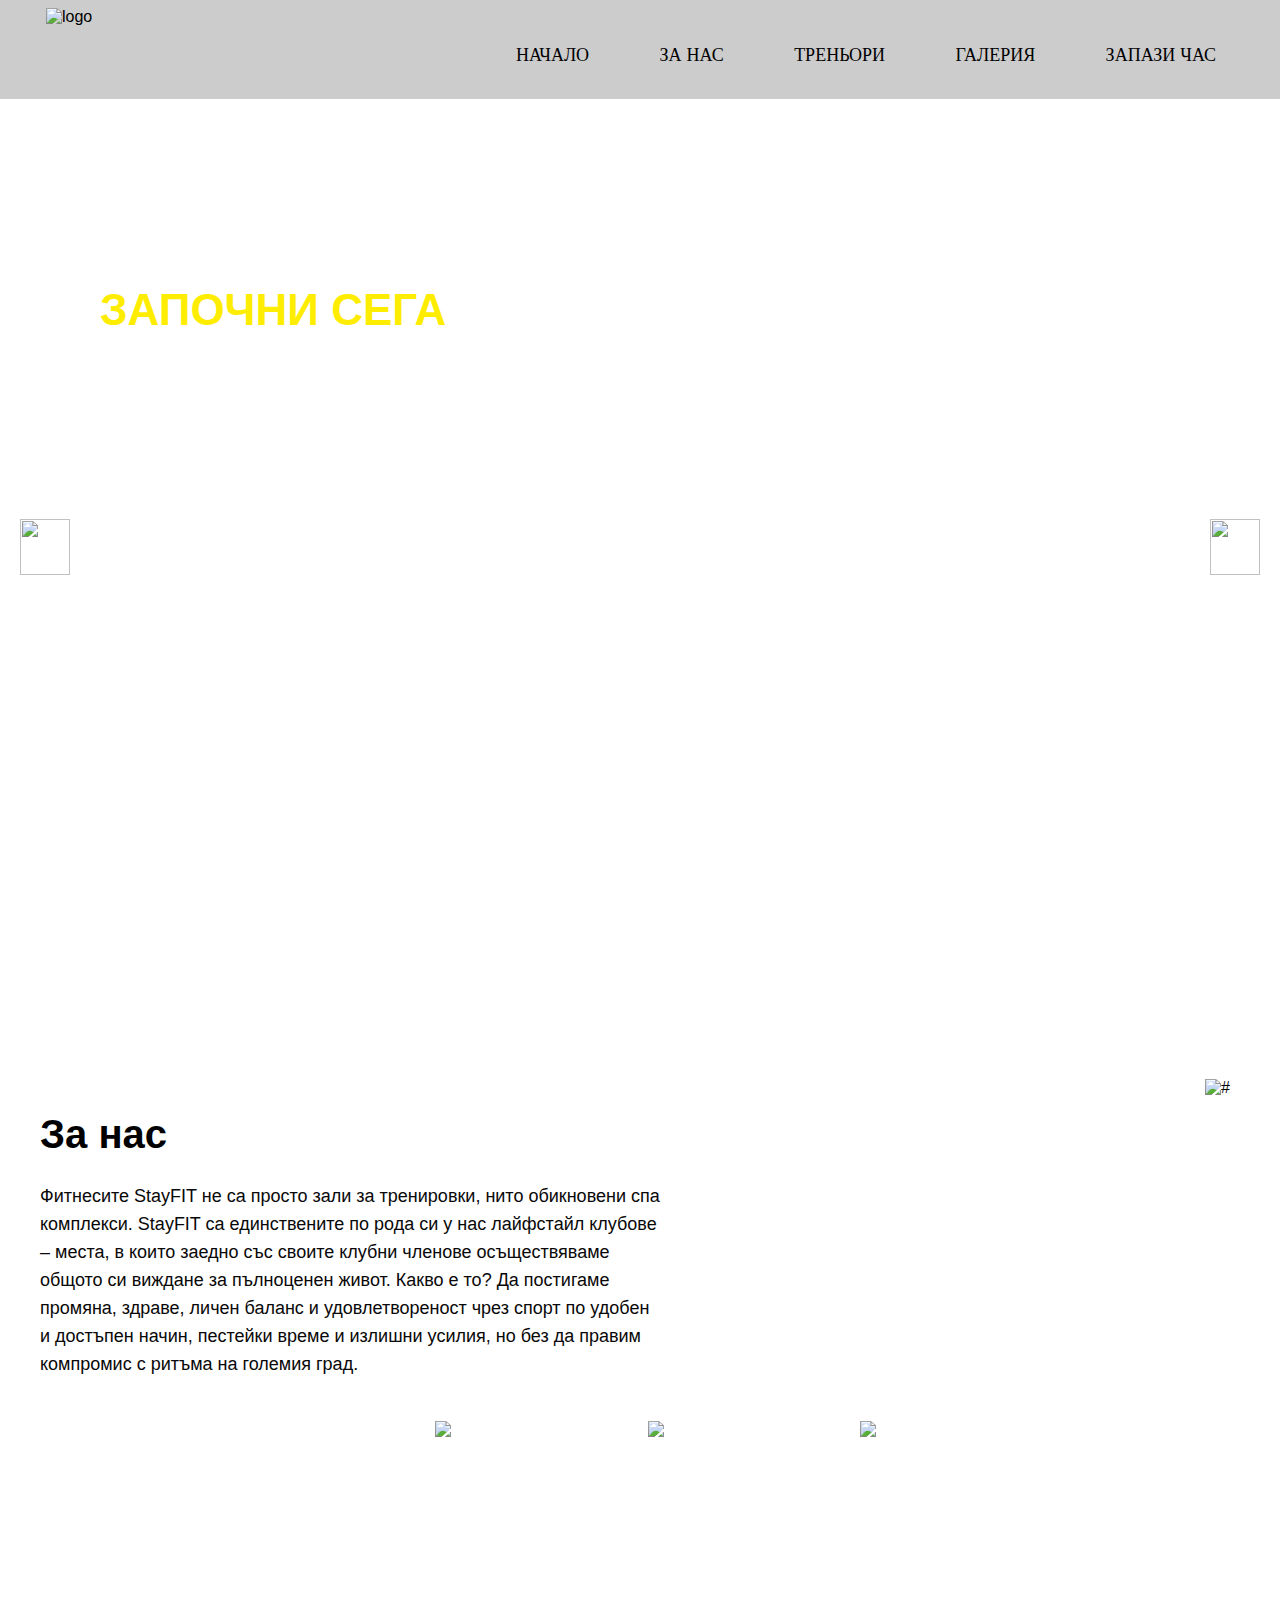
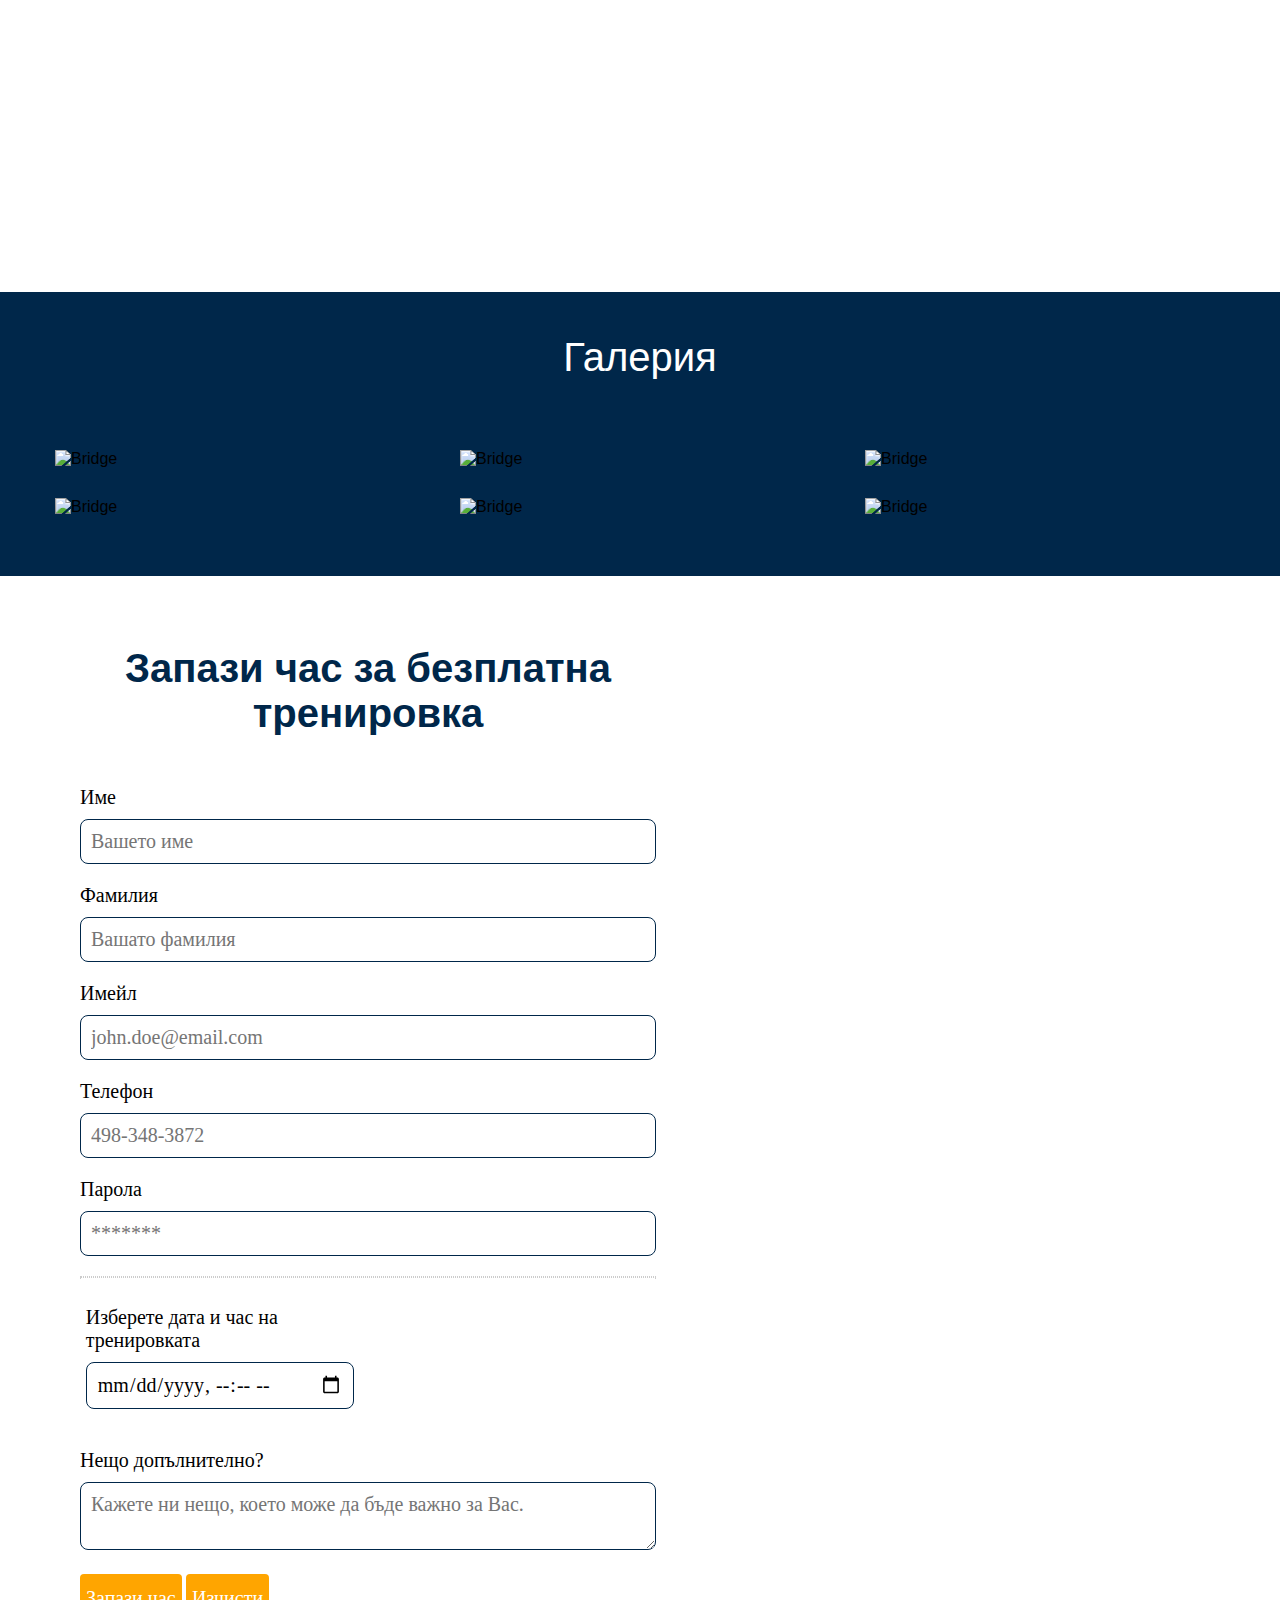
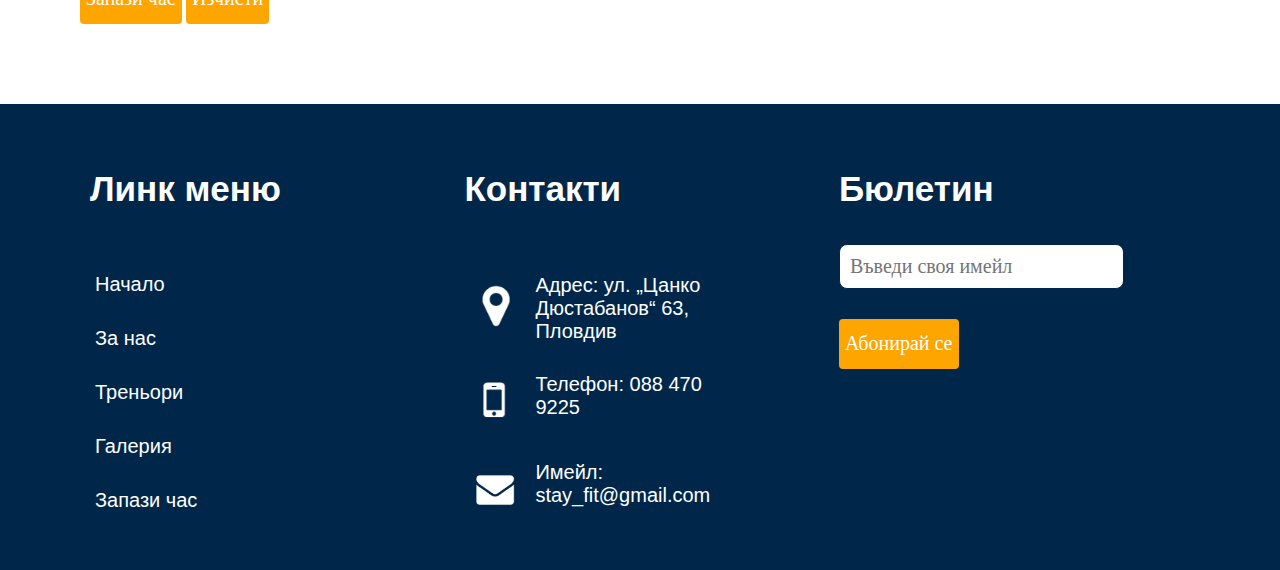
==== commit 134c4bb4: "started the responsive design" ====
--- a/CourseWork/index.html
+++ b/CourseWork/index.html
@@ -8,14 +8,9 @@
     <link rel="preconnect" href="https://fonts.googleapis.com">
     <link rel="preconnect" href="https://fonts.gstatic.com" crossorigin>
     <link href="https://fonts.googleapis.com/css2?family=Koulen&display=swap" rel="stylesheet">
-    <script src="slider.js"></script>
-    <script src="scroll.js" ></script>
-    <script src="validate.js"></script>
-    <script src="https://unpkg.com/sweetalert/dist/sweetalert.min.js"></script>
     <title>StayFIT</title>
 </head>
 <body>
-  
     <header id="site-header">
         <div class="site-identity">
          <a href="index.html"><img id="logo" src="images/logo.png" alt="logo"></a>
@@ -32,7 +27,6 @@
       </header> 
       <main>
          <div class="wrap">
-            
             <div id="dir-control-left" class="dir-control"><img class="fa fa-angle-left fa-5x" src="images/arrowLeft.png" alt=""></div>
             <div id="slider">
                 <div class="slide slide1">
@@ -130,7 +124,7 @@
             <div class="booking-title">
                <p>Запази час за безплатна тренировка</p>
             </div>
-            <form name="myForm" action="index.html" method="post" onsubmit="return validateForm()" >
+            <form id="my-form" name="myForm" action="https://formspree.io/f/mlezzgal" method="post" onsubmit="return validateForm()" >
                <div class="elem-group">
                  <label for="name">Име</label>
                  <input type="text" id="name" name="visitor_name" placeholder="Вашето име">
@@ -161,6 +155,7 @@
                  <textarea id="message" name="visitor_message" placeholder="Кажете ни нещо, което може да бъде важно за Вас." ></textarea>
                </div>
                <button type="submit">Запази час</button>
+               <button type="reset">Изчисти</button>
              </form>
          </div>
          <div class="mapouter">
@@ -199,5 +194,9 @@
             </form>
          </div>
       </footer>
+      <script src="form.js"></script>
+      <script src="slider.js"></script>
+      <script src="validate.js"></script>
+      <script src="https://unpkg.com/sweetalert/dist/sweetalert.min.js"></script>
 </body>
 </html>--- a/CourseWork/styles.css
+++ b/CourseWork/styles.css
@@ -6,6 +6,8 @@
 body {
   font-family: Helvetica;
   margin: 0;
+  max-width: 100%;
+  max-height: 100%;
 }
 #logo {
   width: 150px;
@@ -18,12 +20,19 @@
   color: #000;
 }
 #site-header {
+  max-width: 100%;
   border-bottom: 1px solid #ccc;
   padding: 0.5em 1em;
   display: flex;
   justify-content: space-between;
   background-color: rgba(0, 0, 0, 0.2);
 }
+.site-identity{
+  max-width: 100%;
+}
+.site-navigation{
+  max-width: 100%;
+} 
 .site-navigation ul li a{
   text-transform: uppercase;
 }
@@ -378,7 +387,7 @@
 }
 
 footer {
-  width: 100%;
+  max-width: 100%;
   background: #00274a;
   margin-top: 80px;
   padding-top: 30px;
@@ -443,3 +452,23 @@
 .contacts-container {
   display: inline-block;
 }
+/** RESPONSIVE **/
+
+@media (max-width: 1023px) {
+  .site-identity{
+    display: block;
+  }
+  .site-navigation{
+    display: block;
+    
+  }
+  .site-navigation ul li a{
+    display: block;
+  }
+}
+@media (max-width: 767px) {
+  
+}
+@media (max-width: 479px) {
+  
+}
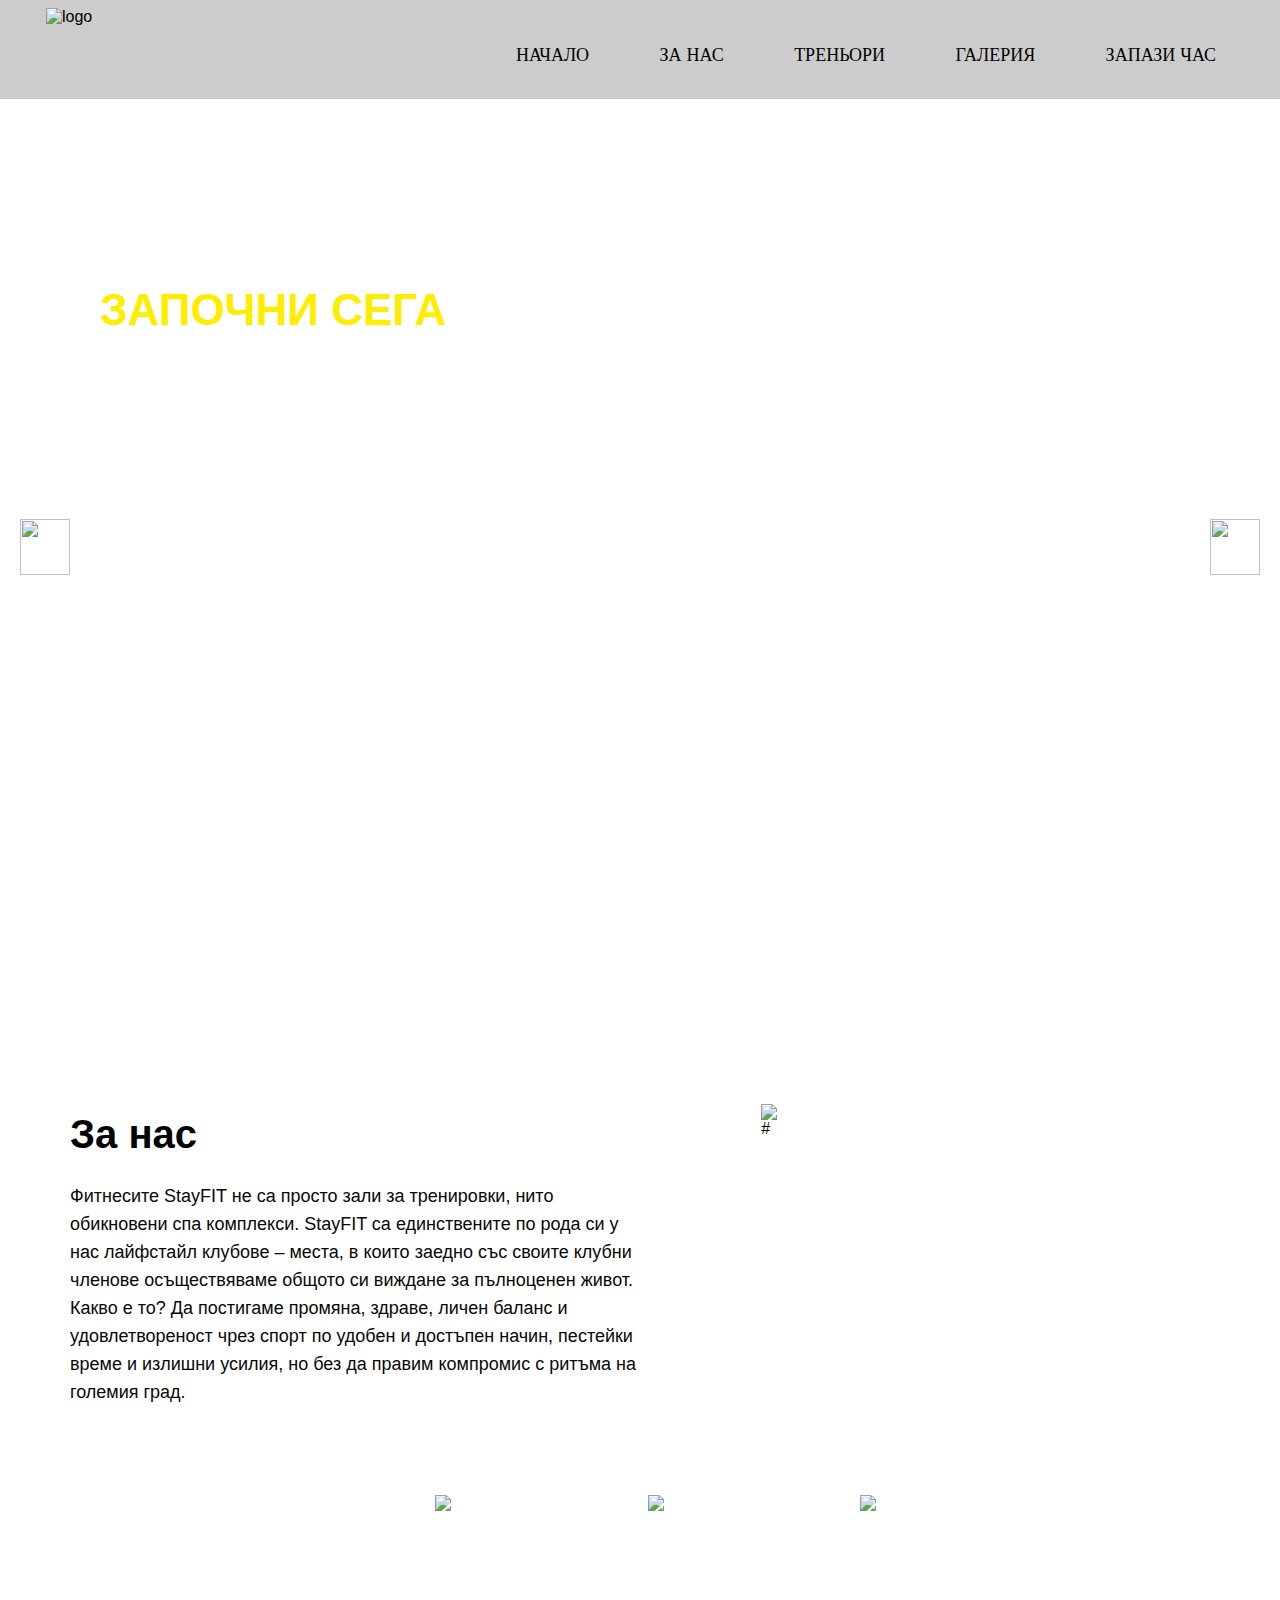
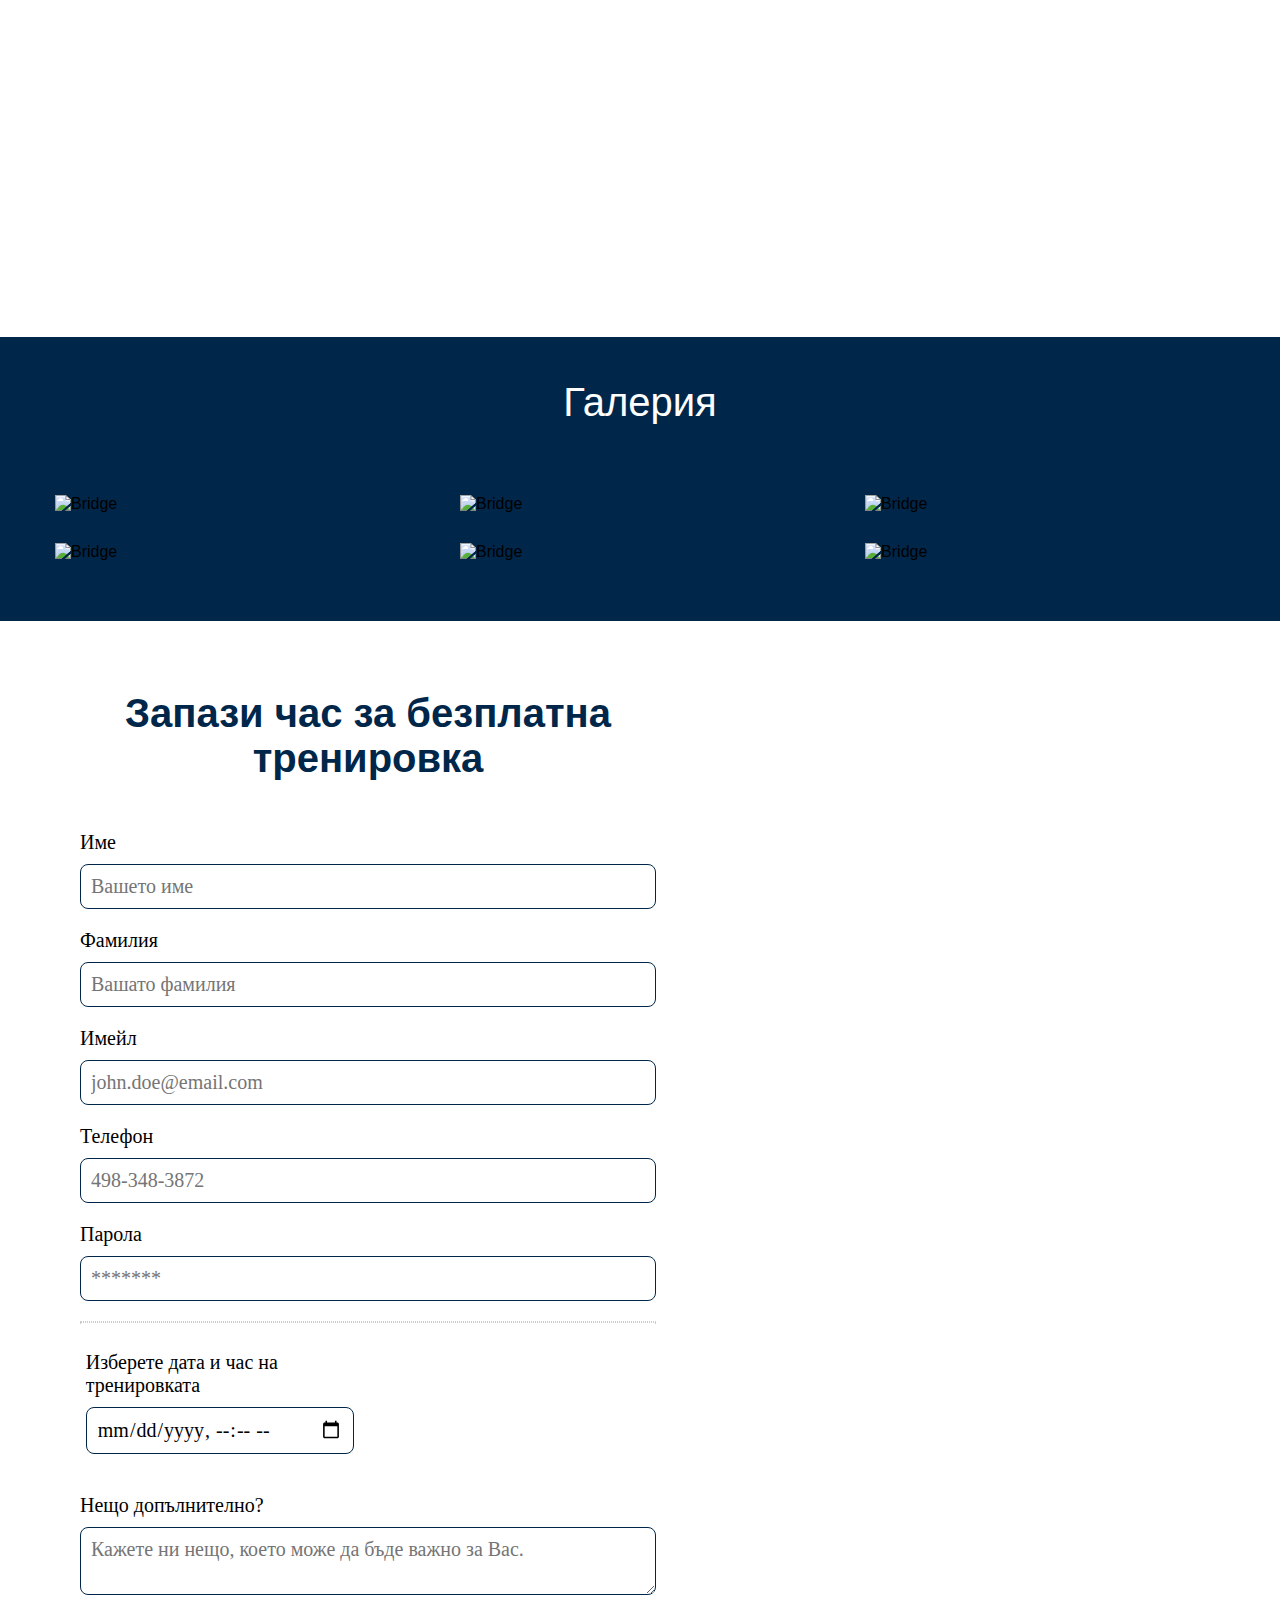
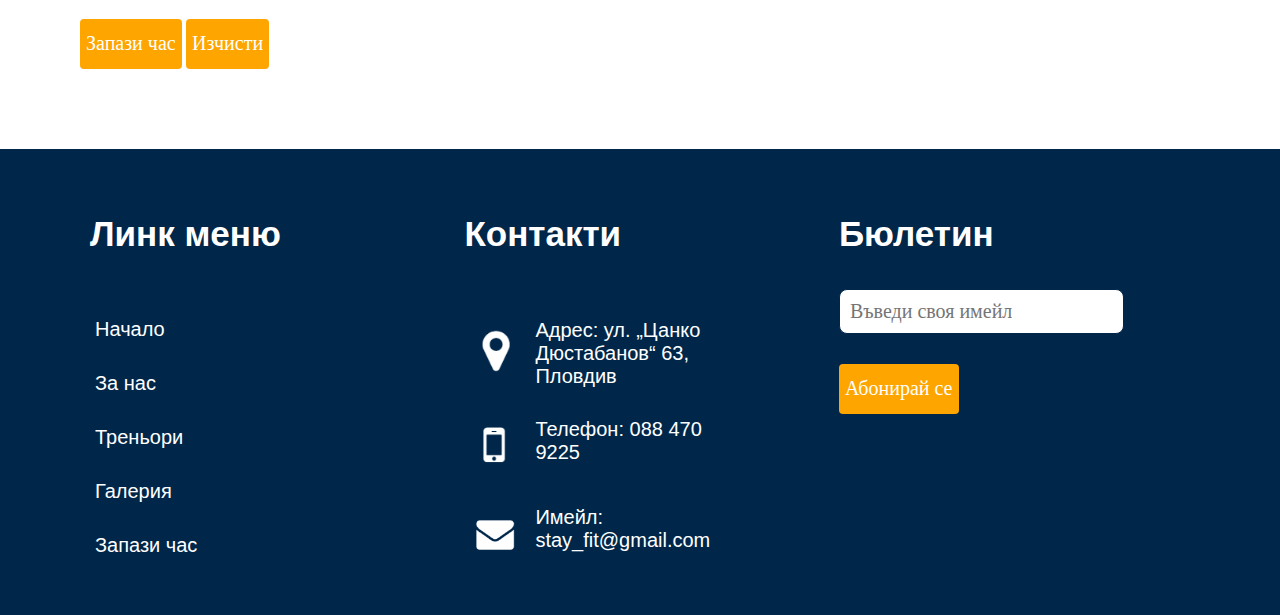
==== commit 103a3463: "Added responsive design up to 479px" ====
--- a/CourseWork/index.html
+++ b/CourseWork/index.html
@@ -4,6 +4,7 @@
     <meta charset="UTF-8">
     <meta http-equiv="X-UA-Compatible" content="IE=edge">
     <meta name="viewport" content="width=device-width, initial-scale=1.0">
+    <meta content="width=device-width, initial-scale=1" name="viewport" />
     <link rel="stylesheet" href="styles.css">
     <link rel="preconnect" href="https://fonts.googleapis.com">
     <link rel="preconnect" href="https://fonts.gstatic.com" crossorigin>
@@ -43,17 +44,11 @@
     </div>
         </div>
         <div class="banner_text">
-            <div class="container">
-               <div class="row">
-                  <div class="col-md-10">
+           
                      <div class="stewart">
                         <span>Започни сега</span>
                         <h1>Безплатна тренировка </h1>
-                      
                      </div>
-                  </div>
-               </div>
-            </div>
          </div>
          <div id ="about">
                      <div class ="titlepage">
@@ -65,9 +60,9 @@
                              здраве, личен баланс и удовлетвореност чрез спорт по удобен и достъпен начин, пестейки време и излишни 
                              усилия, но без да правим компромис с ритъма на големия град. </p>
                      </div>
-                  </div>
+                  
                      <div class="about_img">
-                        <figure><img src="images/about.jpg" alt="#"/></figure>
+                        <figure><img id="about-us-img" src="images/about.jpg" alt="#"/></figure>
                      </div>
                   </div>
                </div>
@@ -108,7 +103,7 @@
             </div>
          </div>
          <div id="gallery">
-            <div class="titlepage">
+            <div class="titlepage2">
                <h2>Галерия</h2>
             </div>
            <div class="gallery_images">
--- a/CourseWork/styles.css
+++ b/CourseWork/styles.css
@@ -6,11 +6,11 @@
 body {
   font-family: Helvetica;
   margin: 0;
-  max-width: 100%;
-  max-height: 100%;
+  min-width: 100%;
+  min-height: 100%;
 }
 #logo {
-  width: 150px;
+  max-width: 100%;
   height: 75px;
   padding-top: 0px;
   padding-left: 30px;
@@ -175,11 +175,15 @@
   padding-top: 80px;
 }
 
+
+.titlepage{
+  padding-left: 30px;
+}
+
 #about .titlepage {
   text-align: left;
   padding-bottom: 0;
-  max-width: 443px;
-  width: 100%;
+  max-width: 50%;
   float: left;
 }
 
@@ -190,16 +194,24 @@
 }
 
 #about .titlepage p {
-  width: 620px;
+  max-width: 90%;
   font-weight: 400;
   font-size: 18px;
   line-height: 28px;
   color: #090808;
   padding-left: 40px;
 }
-
+#about-us-img{
+  position: relative;
+  padding-left: 7%;
+  padding-top: 25px;
+  max-width: 400px;
+  max-height: 390px;
+  float: right;
+}
 .about_img {
-  overflow: hidden;
+  padding-left: 7%;
+  display: inline-block;
 }
 
 .about_img figure {
@@ -208,15 +220,15 @@
 
 .about_img figure img {
   padding-bottom: 80px;
-  padding-right: 50px;
-  max-width: 480px;
-  max-height: 480px;
   transition: all 0.5s;
   float: right;
 }
 
 .about_img figure img:hover {
   transform: scale(1.15);
+}
+#trainers{
+  position: relative;
 }
 .trainers-titlepage h2 {
   font-size: 32px;
@@ -240,7 +252,7 @@
 }
 .trainer_img img {
   height: 15em;
-  width: 100%;
+  max-width: 100%;
 }
 #trainers {
   background: url(images/tra_bg.jpg);
@@ -264,7 +276,7 @@
   padding: 10px 0 30px 0;
 }
 
-#gallery .titlepage h2 {
+#gallery .titlepage2 h2 {
   margin-bottom: 70px;
   font-size: 40px;
   font-weight: 500;
@@ -272,7 +284,7 @@
   color: #fff;
 }
 
-#gallery .titlepage h2::before {
+#gallery .titlepage2 h2::before {
   background-color: #000;
   top: 65px;
 }
@@ -374,16 +386,16 @@
 .mapouter {
   position: relative;
   float: right;
-  padding-right: 30px;
+  padding-right: 40px;
   padding-top: 209px;
-  height: 450px;
-  width: 500px;
+  height: 420px;
+  max-width: 35%;
 }
 .gmap_canvas {
   overflow: hidden;
   background: none !important;
-  height: 460px;
-  width: 500px;
+  max-height: 100%;
+  max-width: 100%;
 }
 
 footer {
@@ -454,21 +466,313 @@
 }
 /** RESPONSIVE **/
 
-@media (max-width: 1023px) {
+@media (min-width: 768px) and (max-width: 1023px) {
+  body{
+    margin: 0;
+    min-width: 100%;
+  }
+  #logo {
+    padding-left: 15px;
+  }
+  .site-navigation ul li{
+    padding-right: 6px;
+    margin: 1.7em 0.7em 1em 0.7em;
+  }
+  .site-navigation ul li a{
+    display: inline-block;
+    line-height: 15px;
+    font-size: 15px;
+    padding-right: 6px;
+  }
+  .stewart span {
+    text-transform: uppercase;
+    font-weight: 600;
+    font-size: 40px;
+    line-height: 3px;
+    color: #feed01;
+    display: block;
+    padding-top: 10%;
+    padding-left: 10%;
+    padding-bottom: 2%;
+  }
+  
+  .stewart h1 {
+    display: block;
+    padding-left: 10%;
+    padding-bottom: 3%;
+    text-transform: uppercase;
+    font-weight: 600;
+    font-size: 80px;
+    line-height: 75px;
+    color: #fff;
+  }
+  #about{
+    width: 100%;
+    margin: 0 auto;
+    display: inline-block;
+  vertical-align: top;
+  line-height: 1;
+  
+  }
+  .titlepage p{
+    font-size: 25px;
+  }
+  .titlepage h2{
+    text-align: center;
+  }
+  .titlepage{
+    width: 65%;
+    padding-left: 200px;
+  }
+ 
+ .about_img{
+   padding-left: 240px;
+ }
+#gallery .titlepag2{
+ margin: auto;
+  text-align: center;
+}
+ #gallery .gallery_images img {
+  /* padding-left: 55px; */
+  /* width: 27%; */
+  transition: ease-in all 0.3s;
+  margin-bottom: 30px;
+  display: inline-block;
+  max-width: 40%;
+  padding-left: 120px;
+}
+.mapouter{
+  display: none;
+}
+#booking-form{
+  margin-left: auto;
+  margin-right: auto;
+  display: table;
+  padding-left: 80;
+}
+}
+@media (min-width: 480px) and (max-width: 767px) {
+  body{
+    margin: 0;
+    min-width: 100%;
+  }
+  #site-header {
+    display: block;
+    max-width: 100%;
+    border-bottom: 1px solid #ccc;
+    padding: 0.5em 1em;
+    background-color: rgba(0, 0, 0, 0.2);
+  }
   .site-identity{
     display: block;
   }
-  .site-navigation{
-    display: block;
-    
-  }
-  .site-navigation ul li a{
-    display: block;
-  }
-}
-@media (max-width: 767px) {
+  #logo {
+    padding: 0;
+    text-align: center;
+    display: block;
+    margin: auto;
+  }
+  .site-navigation ul li{
+    padding-right: 0;
+    display: block;
+    font-size: 16px;
+    line-height: 25px;
+    text-align: center;
+    margin: auto;
+    margin: 1em 0.7em 1em 0.7em;
+
+  }
+ 
+  .stewart span {
+    text-transform: uppercase;
+    font-weight: 600;
+    font-size: 45px;
+    line-height: 2px;
+    color: #feed01;
+    display: block;
+    padding-top: 30%;
+    padding-left: 10%;
+    padding-bottom: 2%;
+  }
   
+  .stewart h1 {
+    display: block;
+    padding-left: 10%;
+    padding-bottom: 3%;
+    text-transform: uppercase;
+    font-weight: 500;
+    font-size: 50px;
+    line-height: 55px;
+    color: #fff;
+  }
+  .mapouter{
+    display: none;
+  }
+  #about .titlepage{
+    max-width: 65%;
+    padding-left: 17%;
+  }
+  .titlepage h2{
+    text-align: center;
+  }
+  .titlepage p{
+    font-size: 25px;
+    text-align: center;
+  }
+  #about{
+    text-align: center;
+    margin: auto;
+  }
+  .trainer-container {
+    margin-left: 2%;
+    max-width: 30%;
+    max-height: 30%;
+    display: inline-block;
+    vertical-align: top;
+}
+.trainer_img img {
+  height: 100%;
+  max-width: 100%;
+}
+#gallery .gallery_images img {
+  /* padding-left: 55px; */
+  /* width: 27%; */
+  padding-right: 40px;
+  padding-left: 50px;
+}
+#booking-form{
+  padding-left: 0;
+  margin-left: auto;
+  margin-right: auto;
+  display: table;
+}
+.contacts, .link-menu, .news-subs{
+  width: 33%;
+}
+.news-subs{
+  text-align: center;
+  margin-left: auto;
+  margin-right: auto;
+  display: table;
+  padding-left: 0;
+  padding-bottom: 20px;
+}
 }
 @media (max-width: 479px) {
+  .mapouter{
+    display: none;
+  }
+  #site-header {
+    display: block;
+    max-width: 100%;
+    border-bottom: 1px solid #ccc;
+    padding: 0.5em 1em;
+    background-color: rgba(0, 0, 0, 0.2);
+}
+  .site-identity{
+    display: block;
+  }
+  .site-navigation ul li{
+    padding-right: 0;
+    display: block;
+    font-size: 14px;
+    line-height: 20px;
+    text-align: center;
+    margin: auto;
+    margin: 1em 0.7em 1em 0.7em;
+  }
+  #logo {
+    padding: 0;
+    text-align: center;
+    display: block;
+    margin: auto;
+  }
+  .wrap{
+    height: 80%;
+  }
+  .banner_text{
+    padding-top: 30%;
+  }
+  .stewart span {
+    text-transform: uppercase;
+    font-weight: 600;
+    font-size: 35px;
+    line-height: 2px;
+    color: #feed01;
+    display: block;
+    padding-top: 30%;
+    padding-left: 10%;
+    padding-bottom: 2%;
+  }
   
-}
+  .stewart h1 {
+    display: block;
+    padding-left: 10%;
+    padding-bottom: 3%;
+    text-transform: uppercase;
+    font-weight: 500;
+    font-size: 40px;
+    line-height: 55px;
+    color: #fff;
+  }
+  #about {
+    padding-top: 40px;
+    text-align: center;
+}
+#about-us-img {
+  position: relative;
+  padding-left: 7%;
+  padding-top: 25px;
+  max-width: 100%;
+  max-height: 100%;
+  float: right;
+}
+  .about_img {
+    max-width: 65%;
+    padding-left: 35px;
+    display: inline-block;
+}
+#about .titlepage {
+  max-width: 65%;
+  padding-left: 17%;
+}
+.titlepage h2 {
+  text-align: center;
+}
+.titlepage p {
+  font-size: 25px;
+  text-align: center;
+}
+.trainer-container {
+  margin-left: 2%;
+  max-width: 30%;
+  max-height: 30%;
+  display: inline-block;
+  vertical-align: top;
+}
+.trainer_img img {
+  height: 100%;
+  max-width: 100%;
+}
+#gallery .gallery_images img {
+  padding-right: 40px;
+  padding-left: 50px;
+}
+#booking-form {
+  padding-left: 0;
+  margin-left: auto;
+  margin-right: auto;
+  display: table;
+}
+.link-menu{
+  padding-left: 20px;
+}
+.news-subs {
+  text-align: center;
+  margin-left: auto;
+  margin-right: auto;
+  display: table;
+  padding-left: 0;
+  padding-bottom: 20px;
+}
+}
